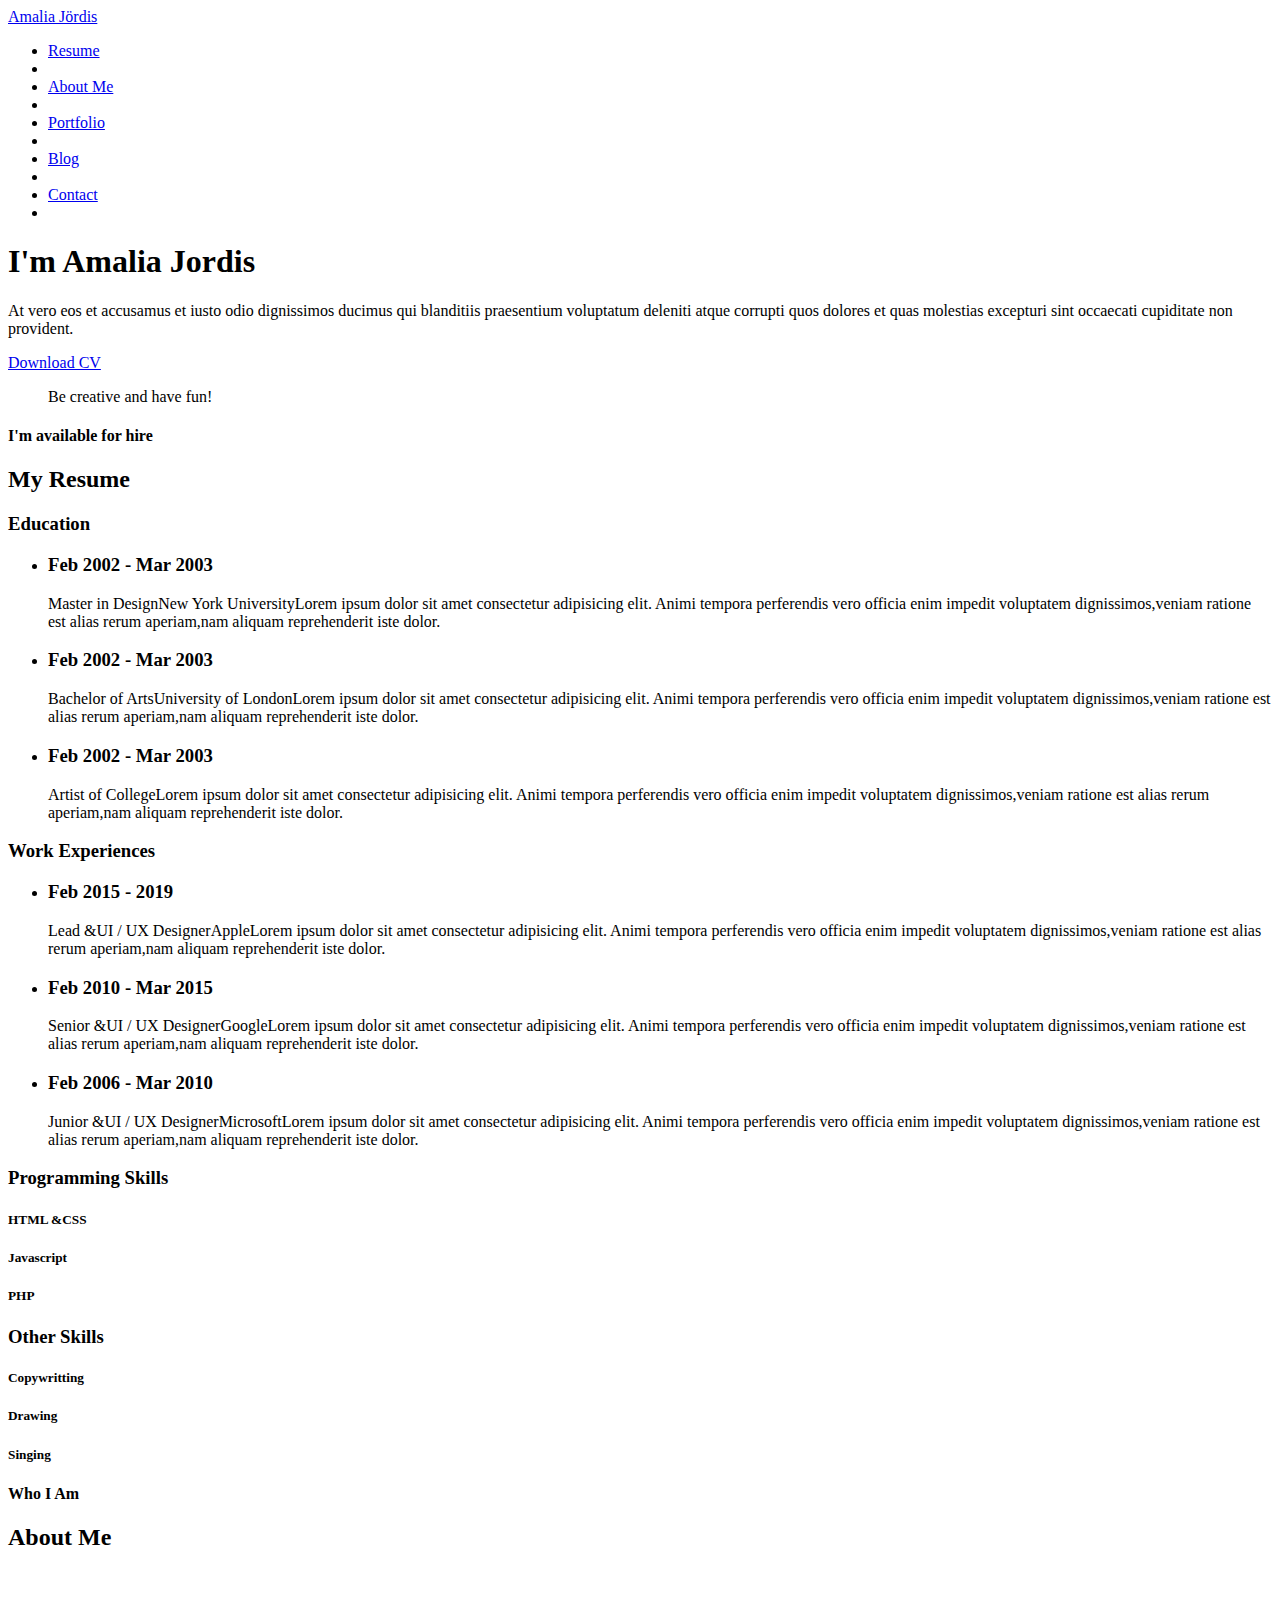
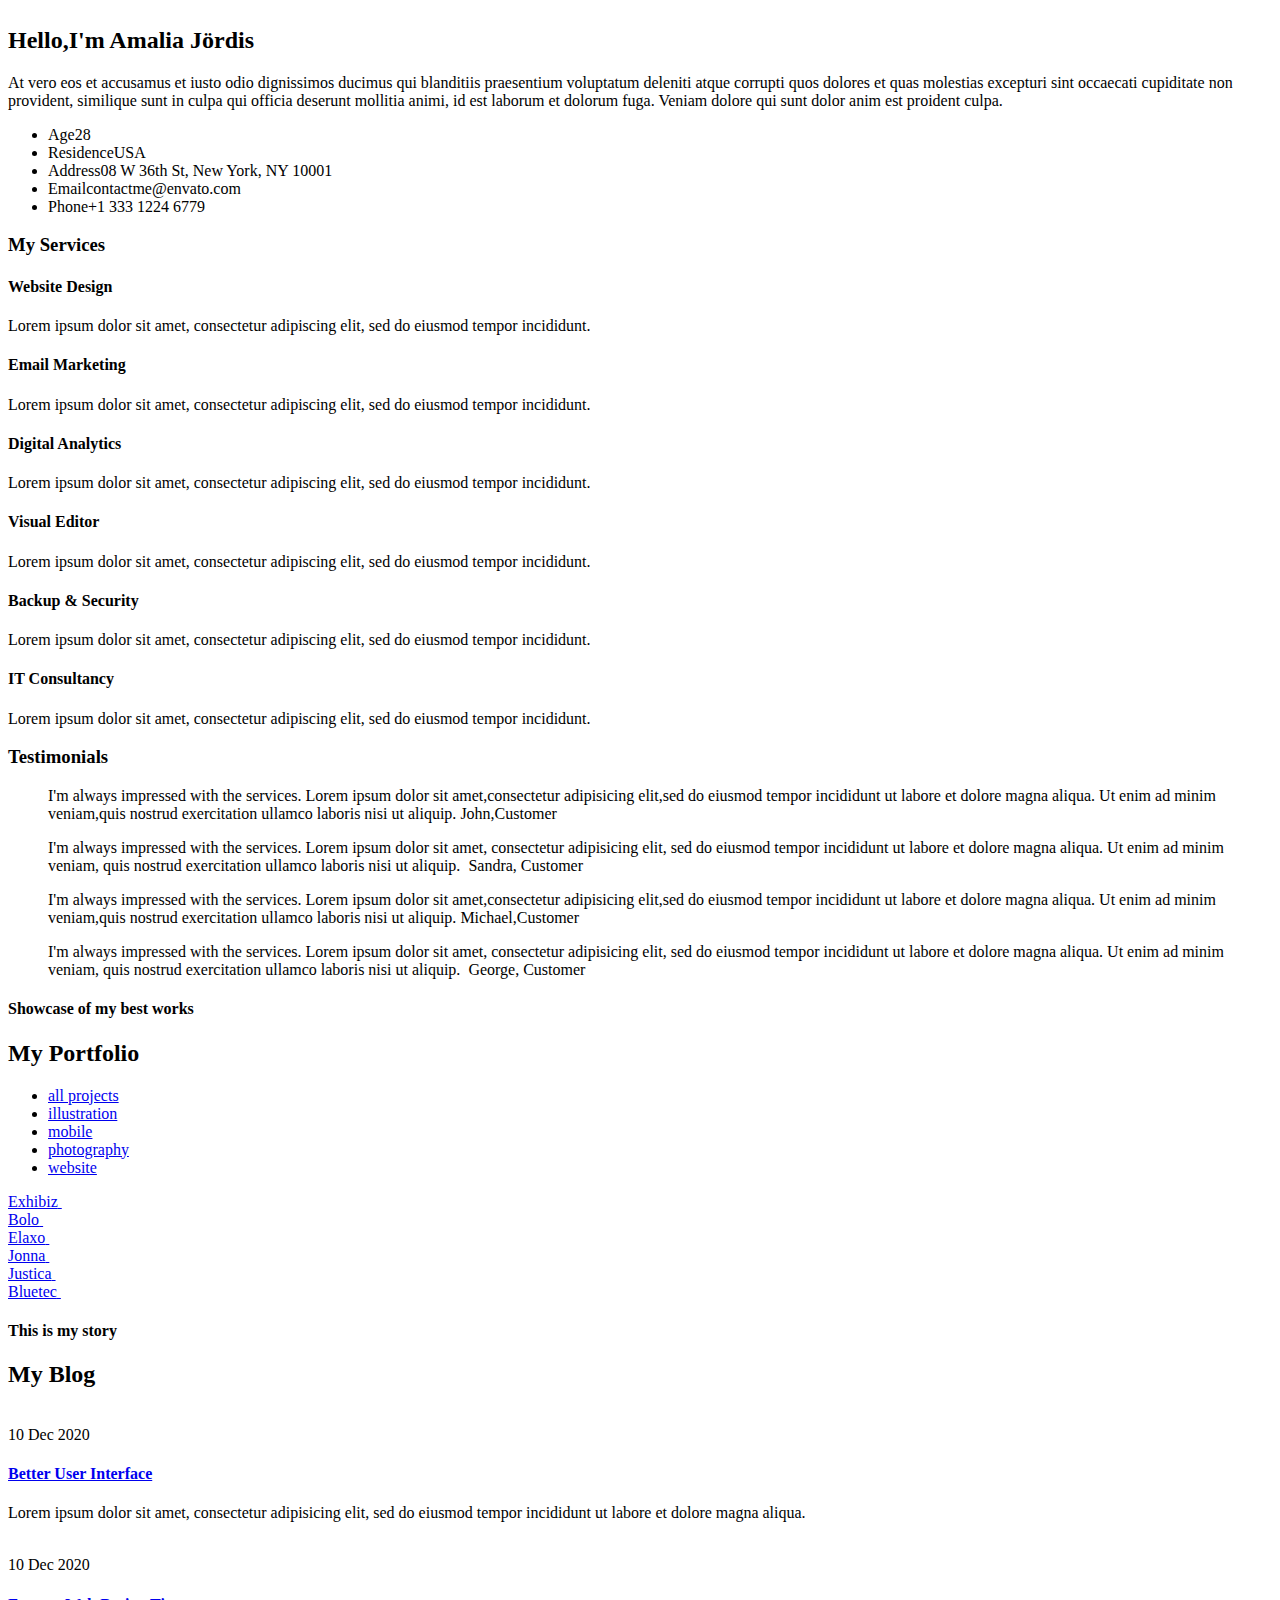
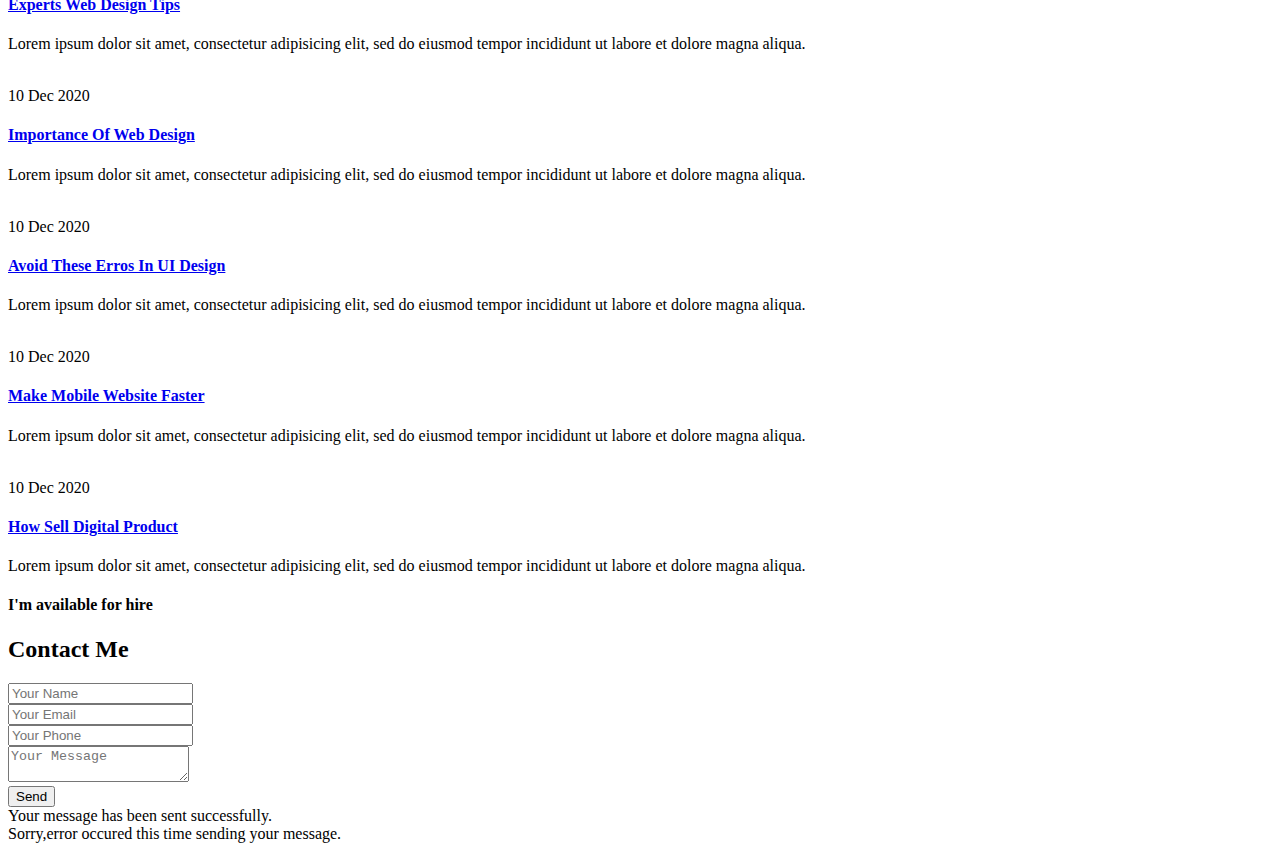
==== index.html @ 9785bf96 "1" ====
<!DOCTYPE html>
<html lang="zxx">
    <head>
        <meta charset="utf-8">
        <title>
            Jordis - Responsive Bootstrap 4 Personal Website Template
        </title>
        <meta content="width=device-width, initial-scale=1.0" name="viewport">
        <meta content="" name="description">
        <meta content="" name="keywords">
        <meta content="" name="author"><!--[if lt IE 9]><script src="js/html5shiv.js"></script><![endif]--><!-- CSS Files ================================================== -->
        <link href="css/bootstrap.min.css" rel="stylesheet" type="text/css">
        <link href="css/jpreloader.css" rel="stylesheet" type="text/css">
        <link href="css/animate.css" rel="stylesheet" type="text/css">
        <link href="css/owl.carousel.css" rel="stylesheet" type="text/css">
        <link href="css/owl.theme.css" rel="stylesheet" type="text/css">
        <link href="css/owl.transitions.css" rel="stylesheet" type="text/css">
        <link href="css/magnific-popup.css" rel="stylesheet" type="text/css">
        <link href="css/jquery.countdown.css" rel="stylesheet" type="text/css">
        <link href="css/style.css" rel="stylesheet" type="text/css"><!-- color scheme -->
        <link id="colors" href="css/colors/scheme-01.css" rel="stylesheet" type="text/css">
        <link href="css/coloring.css" rel="stylesheet" type="text/css">
    </head>
    <body>
        <div id="wrapper">
            <div id="btn-exit">
                <div class="line-1"></div>
                <div class="line-2"></div>
            </div>
            <div class="transition"></div><!-- header begin -->
            <header class="transparent">
                <div class="container">
                    <div class="row">
                        <div class="col-md-12">
                            <div class="d-flex justify-content-between">
                                <div class="align-self-center header-col-left">
                                    <!-- logo begin -->
                                    <div id="logo">
                                        <a href="index.html">Amalia Jördis</a>
                                    </div><!-- logo close -->
                                </div>
                                <div class="align-self-center ml-auto header-col-mid">
                                    <!-- mainmenu begin -->
                                    <ul id="mainmenu" class="scrollnav">
                                        <li>
                                            <a href="#section-resume">Resume</a>
                                        </li>
                                        <li></li>
                                        <li>
                                            <a href="#section-about">About Me</a>
                                        </li>
                                        <li></li>
                                        <li>
                                            <a href="#section-portfolio">Portfolio</a>
                                        </li>
                                        <li></li>
                                        <li>
                                            <a href="#section-blog">Blog</a>
                                        </li>
                                        <li></li>
                                        <li>
                                            <a href="#section-contact">Contact</a>
                                        </li>
                                        <li></li>
                                    </ul><!-- mainmenu close -->
                                </div>
                                <div class="align-self-center ml-auto header-col-right">
                                    <div class="social-icons s-border sm-hide">
                                        <a href="#"><i class="fa fa-facebook fa-lg"></i></a><a href="#"><i class="fa fa-twitter fa-lg"></i></a><a href="#"><i class="fa fa-linkedin fa-lg"></i></a><a href="#"><i class="fa fa-instagram fa-lg"></i></a>
                                    </div><span id="menu-btn"></span>
                                </div>
                                <div class="clearfix"></div>
                            </div>
                        </div>
                    </div>
                </div>
            </header><!-- header close --><!-- content begin -->
            <div class="no-bottom no-top dark">
                <div id="top"></div><!-- section begin -->
                <section id="section-main" class="vertical-center text-light" data-bgimage="url(images/background/2.jpg) top">
                    <div class="container">
                        <div class="row align-items-center">
                            <div class="col-md-6">
                                <h1 class="wow fadeInRight" data-wow-delay=".4s">
                                    I'm <span class="id-color">Amalia</span> Jordis
                                </h1>
                                <p class="lead wow fadeInRight" data-wow-delay=".5s">
                                    At vero eos et accusamus et iusto odio dignissimos ducimus qui blanditiis praesentium voluptatum deleniti atque corrupti quos dolores et quas molestias excepturi sint occaecati cupiditate non provident.
                                </p>
                                <div class="spacer-single"></div><a href="#section-about" class="btn-custom light wow fadeInRight scoll-to" data-wow-delay=".6s">Download CV</a>
                            </div>
                            <div class="col-md-6 sm-hide">
                                <blockquote class="text-light pull-right wow fadeInRight" data-wow-delay=".6s">
                                    Be creative and have fun!
                                </blockquote>
                            </div>
                        </div>
                    </div>
                </section><!-- section close -->
                <!-- section begin -->
                <section id="section-resume" class="dark">
                    <div class="container">
                        <div class="row align-items-center">
                            <div class="col-lg-12 wow fadeInRight">
                                <h4 class="title">
                                    I'm available for hire
                                </h4>
                                <h2 class="title">
                                    My Resume
                                </h2>
                                <div class="title-underline"></div>
                            </div>
                        </div>
                        <div class="row">
                            <div class="col-md-6 wow fadeInRight" data-wow-delay=".25s">
                                <h3 class="s_border">
                                    Education
                                </h3>
                                <ul class="d_timeline">
                                    <li class="d_timeline-item">
                                        <h3 class="d_timeline-title">
                                            Feb 2002 - Mar 2003
                                        </h3>
                                        <p class="d_timeline-text">
                                            <span class="d_title">Master in Design<span>New York University</span></span>Lorem ipsum dolor sit amet consectetur adipisicing elit. Animi tempora perferendis vero officia enim impedit voluptatem dignissimos,veniam ratione est alias rerum aperiam,nam aliquam reprehenderit iste dolor.
                                        </p>
                                    </li>
                                    <li class="d_timeline-item">
                                        <h3 class="d_timeline-title">
                                            Feb 2002 - Mar 2003
                                        </h3>
                                        <p class="d_timeline-text">
                                            <span class="d_title">Bachelor of Arts<span>University of London</span></span>Lorem ipsum dolor sit amet consectetur adipisicing elit. Animi tempora perferendis vero officia enim impedit voluptatem dignissimos,veniam ratione est alias rerum aperiam,nam aliquam reprehenderit iste dolor.
                                        </p>
                                    </li>
                                    <li class="d_timeline-item">
                                        <h3 class="d_timeline-title">
                                            Feb 2002 - Mar 2003
                                        </h3>
                                        <p class="d_timeline-text">
                                            <span class="d_title">Artist of College</span>Lorem ipsum dolor sit amet consectetur adipisicing elit. Animi tempora perferendis vero officia enim impedit voluptatem dignissimos,veniam ratione est alias rerum aperiam,nam aliquam reprehenderit iste dolor.
                                        </p>
                                    </li>
                                </ul>
                            </div>
                            <div class="col-md-6 wow fadeInRight" data-wow-delay=".5s">
                                <h3 class="s_border">
                                    Work Experiences
                                </h3>
                                <ul class="d_timeline">
                                    <li class="d_timeline-item">
                                        <h3 class="d_timeline-title">
                                            Feb 2015 - 2019
                                        </h3>
                                        <p class="d_timeline-text">
                                            <span class="d_title">Lead &amp;UI / UX Designer<span>Apple</span></span>Lorem ipsum dolor sit amet consectetur adipisicing elit. Animi tempora perferendis vero officia enim impedit voluptatem dignissimos,veniam ratione est alias rerum aperiam,nam aliquam reprehenderit iste dolor.
                                        </p>
                                    </li>
                                    <li class="d_timeline-item">
                                        <h3 class="d_timeline-title">
                                            Feb 2010 - Mar 2015
                                        </h3>
                                        <p class="d_timeline-text">
                                            <span class="d_title">Senior &amp;UI / UX Designer<span>Google</span></span>Lorem ipsum dolor sit amet consectetur adipisicing elit. Animi tempora perferendis vero officia enim impedit voluptatem dignissimos,veniam ratione est alias rerum aperiam,nam aliquam reprehenderit iste dolor.
                                        </p>
                                    </li>
                                    <li class="d_timeline-item">
                                        <h3 class="d_timeline-title">
                                            Feb 2006 - Mar 2010
                                        </h3>
                                        <p class="d_timeline-text">
                                            <span class="d_title">Junior &amp;UI / UX Designer<span>Microsoft</span></span>Lorem ipsum dolor sit amet consectetur adipisicing elit. Animi tempora perferendis vero officia enim impedit voluptatem dignissimos,veniam ratione est alias rerum aperiam,nam aliquam reprehenderit iste dolor.
                                        </p>
                                    </li>
                                </ul>
                            </div>
                        </div>
                        <div class="spacer-50"></div>
                        <div class="row">
                            <div class="col-md-6">
                                <h3 class="s_border">
                                    Programming Skills
                                </h3>
                                <div class="skill-bar">
                                    <h5>
                                        HTML &amp;CSS
                                    </h5>
                                    <div class="de-progress">
                                        <div class="value"></div>
                                        <div class="progress-bar" data-value="95%"></div>
                                    </div>
                                </div>
                                <div class="skill-bar">
                                    <h5>
                                        Javascript
                                    </h5>
                                    <div class="de-progress">
                                        <div class="value"></div>
                                        <div class="progress-bar" data-value="75%"></div>
                                    </div>
                                </div>
                                <div class="skill-bar">
                                    <h5>
                                        PHP
                                    </h5>
                                    <div class="de-progress">
                                        <div class="value"></div>
                                        <div class="progress-bar" data-value="85%"></div>
                                    </div>
                                </div>
                            </div>
                            <div class="col-md-6">
                                <h3 class="s_border">
                                    Other Skills
                                </h3>
                                <div class="skill-bar">
                                    <h5>
                                        Copywritting
                                    </h5>
                                    <div class="de-progress">
                                        <div class="value"></div>
                                        <div class="progress-bar" data-value="75%"></div>
                                    </div>
                                </div>
                                <div class="skill-bar">
                                    <h5>
                                        Drawing
                                    </h5>
                                    <div class="de-progress">
                                        <div class="value"></div>
                                        <div class="progress-bar" data-value="90%"></div>
                                    </div>
                                </div>
                                <div class="skill-bar">
                                    <h5>
                                        Singing
                                    </h5>
                                    <div class="de-progress">
                                        <div class="value"></div>
                                        <div class="progress-bar" data-value="80%"></div>
                                    </div>
                                </div>
                            </div>
                        </div>
                    </div>
                </section><!-- section close --><!-- section begin -->
                <section id="section-about" class="dark">
                    <div class="container">
                        <div class="row">
                            <div class="col-lg-12 wow fadeInRight">
                                <h4 class="title">
                                    Who I Am
                                </h4>
                                <h2 class="title">
                                    About Me
                                </h2>
                                <div class="title-underline"></div>
                            </div>
                        </div>
                        <div class="row">
                            <div class="col-lg-6 mb-sm-30 text-center">
                                <div class="de-images">
                                    <div class="d-hover-zoom wow fadeInRight">
                                        <a class="image-popup" href="images/misc/1.jpg"><img class="img-fluid" src="images/misc/1.jpg" alt=""></a>
                                    </div>
                                    <div class="d-hover-zoom di-small-2 wow fadeInLeft">
                                        <a class="image-popup" href="images/misc/2.jpg"><img src="images/misc/2.jpg" alt=""></a>
                                    </div>
                                </div>
                            </div>
                            <div class="col-lg-5 offset-md-1 wow fadeInRight" data-wow-delay=".5s">
                                <h2>
                                    Hello,I'm <span class="id-color">Amalia Jördis</span>
                                </h2>
                                <p>
                                    At vero eos et accusamus et iusto odio dignissimos ducimus qui blanditiis praesentium voluptatum deleniti atque corrupti quos dolores et quas molestias excepturi sint occaecati cupiditate non provident, similique sunt in culpa qui officia deserunt mollitia animi, id est laborum et dolorum fuga. Veniam dolore qui sunt dolor anim est proident culpa.
                                </p>
                                <ul class="info-list text-white">
                                    <li>
                                        <span class="d_title">Age</span><span class="d_value">28</span>
                                    </li>
                                    <li>
                                        <span class="d_title">Residence</span><span class="d_value">USA</span>
                                    </li>
                                    <li>
                                        <span class="d_title">Address</span><span class="d_value">08 W 36th St, New York, NY 10001</span>
                                    </li>
                                    <li>
                                        <span class="d_title">Email</span><span class="d_value">contactme@envato.com</span>
                                    </li>
                                    <li>
                                        <span class="d_title">Phone</span><span class="d_value">+1 333 1224 6779</span>
                                    </li>
                                </ul>
                            </div>
                        </div>
                        <div class="spacer-80"></div>
                        <div class="row">
                            <div class="col-md-12">
                                <h3 class="s_border">
                                    My Services
                                </h3>
                            </div>
                            <div class="col-lg-4 col-md-6 mb30">
                                <div class="f-box f-icon-left f-icon-box">
                                    <i class="fa fa-laptop id-color"></i>
                                    <div class="fb-text">
                                        <h4>
                                            Website Design
                                        </h4>
                                        <p>
                                            Lorem ipsum dolor sit amet, consectetur adipiscing elit, sed do eiusmod tempor incididunt.
                                        </p>
                                    </div>
                                </div>
                            </div>
                            <div class="col-lg-4 col-md-6 mb30 wow fadeInRight" data-wow-delay=".25s">
                                <div class="f-box f-icon-left f-icon-box">
                                    <i class="fa fa-paper-plane-o id-color"></i>
                                    <div class="fb-text">
                                        <h4>
                                            Email Marketing
                                        </h4>
                                        <p>
                                            Lorem ipsum dolor sit amet, consectetur adipiscing elit, sed do eiusmod tempor incididunt.
                                        </p>
                                    </div>
                                </div>
                            </div>
                            <div class="col-lg-4 col-md-6 mb-30 wow fadeInRight" data-wow-delay=".5s">
                                <div class="f-box f-icon-left f-icon-box">
                                    <i class="fa fa-line-chart id-color"></i>
                                    <div class="fb-text">
                                        <h4>
                                            Digital Analytics
                                        </h4>
                                        <p>
                                            Lorem ipsum dolor sit amet, consectetur adipiscing elit, sed do eiusmod tempor incididunt.
                                        </p>
                                    </div>
                                </div>
                            </div>
                            <div class="col-lg-4 col-md-6 mb-sm-30 wow fadeInRight" data-wow-delay="0s">
                                <div class="f-box f-icon-left f-icon-box">
                                    <i class="fa fa-object-group id-color"></i>
                                    <div class="fb-text">
                                        <h4>
                                            Visual Editor
                                        </h4>
                                        <p>
                                            Lorem ipsum dolor sit amet, consectetur adipiscing elit, sed do eiusmod tempor incididunt.
                                        </p>
                                    </div>
                                </div>
                            </div>
                            <div class="col-lg-4 col-md-6 mb-sm-30 wow fadeInRight" data-wow-delay=".25s">
                                <div class="f-box f-icon-left f-icon-box">
                                    <i class="fa fa-hdd-o id-color"></i>
                                    <div class="fb-text">
                                        <h4>
                                            Backup & Security
                                        </h4>
                                        <p>
                                            Lorem ipsum dolor sit amet, consectetur adipiscing elit, sed do eiusmod tempor incididunt.
                                        </p>
                                    </div>
                                </div>
                            </div>
                            <div class="col-lg-4 col-md-6 mb-sm-30 wow fadeInRight" data-wow-delay=".5s">
                                <div class="f-box f-icon-left f-icon-box">
                                    <i class="fa fa-comments-o id-color"></i>
                                    <div class="fb-text">
                                        <h4>
                                            IT Consultancy
                                        </h4>
                                        <p>
                                            Lorem ipsum dolor sit amet, consectetur adipiscing elit, sed do eiusmod tempor incididunt.
                                        </p>
                                    </div>
                                </div>
                            </div>
                        </div>
                        <div class="spacer-80"></div>
                        <div class="row">
                            <div class="col-md-12">
                                <h3 class="s_border">
                                    Testimonials
                                </h3>
                            </div>
                            <div class="col-md-12">
                                <div id="testimonial-carousel" class="owl-carousel owl-theme wow fadeInUp">
                                    <blockquote class="testimonial-big text-light">
                                        I'm always impressed with the services. Lorem ipsum dolor sit amet,consectetur adipisicing elit,sed do eiusmod tempor incididunt ut labore et dolore magna aliqua. Ut enim ad minim veniam,quis nostrud exercitation ullamco laboris nisi ut aliquip. <img src="images/people/1.jpg" alt=""><span class="name">John,Customer</span>
                                    </blockquote>
                                    <blockquote class="testimonial-big text-light">
                                        I'm always impressed with the services. Lorem ipsum dolor sit amet, consectetur adipisicing elit, sed do eiusmod tempor incididunt ut labore et dolore magna aliqua. Ut enim ad minim veniam, quis nostrud exercitation ullamco laboris nisi ut aliquip. <img src="images/people/2.jpg" alt=""> <span class="name">Sandra, Customer</span>
                                    </blockquote>
                                    <blockquote class="testimonial-big text-light">
                                        I'm always impressed with the services. Lorem ipsum dolor sit amet,consectetur adipisicing elit,sed do eiusmod tempor incididunt ut labore et dolore magna aliqua. Ut enim ad minim veniam,quis nostrud exercitation ullamco laboris nisi ut aliquip. <img src="images/people/3.jpg" alt=""><span class="name">Michael,Customer</span>
                                    </blockquote>
                                    <blockquote class="testimonial-big text-light">
                                        I'm always impressed with the services. Lorem ipsum dolor sit amet, consectetur adipisicing elit, sed do eiusmod tempor incididunt ut labore et dolore magna aliqua. Ut enim ad minim veniam, quis nostrud exercitation ullamco laboris nisi ut aliquip. <img src="images/people/4.jpg" alt=""> <span class="name">George, Customer</span>
                                    </blockquote>
                                </div>
                            </div>
                        </div>
                    </div>
                </section><!-- section close -->
                <!-- section begin -->
                <section id="section-portfolio" class="dark">
                    <div class="container">
                        <!-- portfolio filter begin -->
                        <div class="row">
                            <div class="col-lg-12 wow fadeInRight">
                                <h4 class="title">
                                    Showcase of my best works
                                </h4>
                                <h2 class="title">
                                    My Portfolio
                                </h2>
                                <div class="title-underline"></div>
                            </div>
                            <div class="col-md-12 text-center wow fadeInRight" data-wow-delay=".25s">
                                <ul id="filters">
                                    <li>
                                        <a href="#" data-filter="*" id="btn_all" class="selected">all projects</a>
                                    </li>
                                    <li>
                                        <a href="#" data-filter=".illustration">illustration</a>
                                    </li>
                                    <li>
                                        <a href="#" data-filter=".mobile">mobile</a>
                                    </li>
                                    <li>
                                        <a href="#" data-filter=".photography">photography</a>
                                    </li>
                                    <li>
                                        <a href="#" data-filter=".website">website</a>
                                    </li>
                                </ul>
                                <div id="gallery" class="gallery full-gallery de-gallery zoom-gallery row sequence wow fadeInRight" data-wow-delay=".5s">
                                    <!-- gallery item -->
                                    <div class="item col-md-4 mb30 gallery-item illustration website" data-value="project-details-image.html">
                                        <a class="picframe" href="images/portfolio/1.jpg" title="Exhibiz" data-source="https://themeforest.net/item/exhibiz-event-conference-and-meetup/28663470"><span class="overlay"><span class="d-title">Exhibiz</span></span> <img src="images/portfolio/1.jpg" alt=""></a>
                                    </div><!-- close gallery item -->
                                    <!-- gallery item -->
                                    <div class="item col-md-4 mb30 gallery-item photography">
                                        <a class="picframe" href="images/portfolio/2.jpg" title="Bolo" data-source="https://themeforest.net/item/bolo-onepage-creative-website-template/25030305"><span class="overlay"><span class="d-title">Bolo</span></span> <img src="images/portfolio/2.jpg" alt=""></a>
                                    </div><!-- close gallery item -->
                                    <!-- gallery item -->
                                    <div class="item col-md-4 mb30 gallery-item illustration">
                                        <a class="picframe" href="images/portfolio/3.jpg" title="Elaxo" data-source="https://themeforest.net/item/elaxo-app-and-software-website-template/29226060"><span class="overlay"><span class="d-title">Elaxo</span></span> <img src="images/portfolio/3.jpg" alt=""></a>
                                    </div><!-- close gallery item -->
                                    <!-- gallery item -->
                                    <div class="item col-md-4 mb30 gallery-item photography illustration mobile">
                                        <a class="picframe" href="images/portfolio/4.jpg" title="Jonna" data-source="https://themeforest.net/item/jonna-personal-portfolio-website-template/26361888"><span class="overlay"><span class="d-title">Jonna</span></span> <img src="images/portfolio/4.jpg" alt=""></a>
                                    </div><!-- close gallery item -->
                                    <!-- gallery item -->
                                    <div class="item col-md-4 mb30 gallery-item photography mobile website">
                                        <a class="picframe" href="images/portfolio/5.jpg" title="Justica" data-source="https://themeforest.net/item/justica-lawyer-and-attorney-website-template/29485331"><span class="overlay"><span class="d-title">Justica</span></span> <img src="images/portfolio/5.jpg" alt=""></a>
                                    </div><!-- close gallery item -->
                                    <!-- gallery item -->
                                    <div class="item col-md-4 mb30 gallery-item mobile website">
                                        <a class="picframe" href="images/portfolio/6.jpg" title="Bluetec" data-source="https://themeforest.net/item/bluetec-saas-it-software-startup-landing-page-template/27106031"><span class="overlay"><span class="d-title">Bluetec</span></span> <img src="images/portfolio/6.jpg" alt=""></a>
                                    </div><!-- close gallery item -->
                                </div>
                            </div><!-- portfolio filter close -->
                        </div>
                    </div>
                </section><!-- section close -->
                <!-- section begin -->
                <section id="section-blog" class="dark">
                    <div class="container">
                        <div class="row">
                            <div class="col-lg-12 wow fadeInRight">
                                <h4 class="title">
                                    This is my story
                                </h4>
                                <h2 class="title">
                                    My Blog
                                </h2>
                                <div class="title-underline"></div>
                            </div>
                        </div>
                        <div class="row wow fadeInRight" data-wow-delay=".25s">
                            <div class="col-lg-4 col-md-6 mb30">
                                <div class="bloglist item">
                                    <div class="post-content">
                                        <div class="post-image d-hover-zoom">
                                            <a class="image-popup" href="images/news/1.jpg"><img alt="" src="images/news/1.jpg"></a>
                                            <div class="post-info">
                                                <div class="inner">
                                                    <span class="post-date">10 Dec 2020</span>
                                                </div>
                                            </div>
                                        </div>
                                        <div class="post-text">
                                            <h4>
                                                <a href="blog-single.html">Better User Interface</a>
                                            </h4>
                                            <p>
                                                Lorem ipsum dolor sit amet, consectetur adipisicing elit, sed do eiusmod tempor incididunt ut labore et dolore magna aliqua.
                                            </p>
                                        </div>
                                    </div>
                                </div>
                            </div>
                            <div class="col-lg-4 col-md-6 mb30">
                                <div class="bloglist item">
                                    <div class="post-content">
                                        <div class="post-image d-hover-zoom">
                                            <a class="image-popup" href="images/news/2.jpg"><img alt="" src="images/news/2.jpg"></a>
                                            <div class="post-info">
                                                <div class="inner">
                                                    <span class="post-date">10 Dec 2020</span>
                                                </div>
                                            </div>
                                        </div>
                                        <div class="post-text">
                                            <h4>
                                                <a href="blog-single.html">Experts Web Design Tips</a>
                                            </h4>
                                            <p>
                                                Lorem ipsum dolor sit amet, consectetur adipisicing elit, sed do eiusmod tempor incididunt ut labore et dolore magna aliqua.
                                            </p>
                                        </div>
                                    </div>
                                </div>
                            </div>
                            <div class="col-lg-4 col-md-6 mb30">
                                <div class="bloglist item">
                                    <div class="post-content">
                                        <div class="post-image d-hover-zoom">
                                            <a class="image-popup" href="images/news/3.jpg"><img alt="" src="images/news/3.jpg"></a>
                                            <div class="post-info">
                                                <div class="inner">
                                                    <span class="post-date">10 Dec 2020</span>
                                                </div>
                                            </div>
                                        </div>
                                        <div class="post-text">
                                            <h4>
                                                <a href="blog-single.html">Importance Of Web Design</a>
                                            </h4>
                                            <p>
                                                Lorem ipsum dolor sit amet, consectetur adipisicing elit, sed do eiusmod tempor incididunt ut labore et dolore magna aliqua.
                                            </p>
                                        </div>
                                    </div>
                                </div>
                            </div>
                            <div class="col-lg-4 col-md-6 mb30">
                                <div class="bloglist item">
                                    <div class="post-content">
                                        <div class="post-image d-hover-zoom">
                                            <a class="image-popup" href="images/news/4.jpg"><img alt="" src="images/news/4.jpg"></a>
                                            <div class="post-info">
                                                <div class="inner">
                                                    <span class="post-date">10 Dec 2020</span>
                                                </div>
                                            </div>
                                        </div>
                                        <div class="post-text">
                                            <h4>
                                                <a href="blog-single.html">Avoid These Erros In UI Design</a>
                                            </h4>
                                            <p>
                                                Lorem ipsum dolor sit amet, consectetur adipisicing elit, sed do eiusmod tempor incididunt ut labore et dolore magna aliqua.
                                            </p>
                                        </div>
                                    </div>
                                </div>
                            </div>
                            <div class="col-lg-4 col-md-6 mb30">
                                <div class="bloglist item">
                                    <div class="post-content">
                                        <div class="post-image d-hover-zoom">
                                            <a class="image-popup" href="images/news/5.jpg"><img alt="" src="images/news/5.jpg"></a>
                                            <div class="post-info">
                                                <div class="inner">
                                                    <span class="post-date">10 Dec 2020</span>
                                                </div>
                                            </div>
                                        </div>
                                        <div class="post-text">
                                            <h4>
                                                <a href="blog-single.html">Make Mobile Website Faster</a>
                                            </h4>
                                            <p>
                                                Lorem ipsum dolor sit amet, consectetur adipisicing elit, sed do eiusmod tempor incididunt ut labore et dolore magna aliqua.
                                            </p>
                                        </div>
                                    </div>
                                </div>
                            </div>
                            <div class="col-lg-4 col-md-6 mb30">
                                <div class="bloglist item">
                                    <div class="post-content">
                                        <div class="post-image d-hover-zoom">
                                            <a class="image-popup" href="images/news/6.jpg"><img alt="" src="images/news/6.jpg"></a>
                                            <div class="post-info">
                                                <div class="inner">
                                                    <span class="post-date">10 Dec 2020</span>
                                                </div>
                                            </div>
                                        </div>
                                        <div class="post-text">
                                            <h4>
                                                <a href="blog-single.html">How Sell Digital Product</a>
                                            </h4>
                                            <p>
                                                Lorem ipsum dolor sit amet, consectetur adipisicing elit, sed do eiusmod tempor incididunt ut labore et dolore magna aliqua.
                                            </p>
                                        </div>
                                    </div>
                                </div>
                            </div>
                        </div>
                    </div>
                </section><!-- section close -->
                <!-- section begin -->
                <section id="section-contact" class="dark">
                    <div class="container">
                        <div class="row">
                            <div class="col-lg-12 wow fadeInRight">
                                <h4 class="title">
                                    I'm available for hire
                                </h4>
                                <h2 class="title">
                                    Contact Me
                                </h2>
                                <div class="title-underline"></div>
                            </div>
                        </div>
                        <form name="contactForm" id="contact_form" class="row form-default wow fadeInRight" data-wow-delay=".25s" method="post" action="email.php">
                            <div class="col-md-6">
                                <div class="field-set">
                                    <input type="text" name="name" id="name" class="form-control" placeholder="Your Name">
                                    <div class="line-fx"></div>
                                </div>
                                <div class="field-set">
                                    <input type="text" name="email" id="email" class="form-control" placeholder="Your Email">
                                    <div class="line-fx"></div>
                                </div>
                                <div class="field-set">
                                    <input type="text" name="phone" id="phone" class="form-control" placeholder="Your Phone">
                                    <div class="line-fx"></div>
                                </div>
                            </div>
                            <div class="col-md-6">
                                <div class="field-set">
                                    <textarea name="message" id="message" class="form-control" placeholder="Your Message"></textarea>
                                    <div class="line-fx"></div>
                                </div>
                            </div>
                            <div class="spacer-single"></div>
                            <div class="col-md-12 text-center">
                                <div id="submit">
                                    <input type="submit" id="send_message" value="Send" class="btn btn-custom color-2">
                                </div>
                                <div id="mail_success" class="success">
                                    Your message has been sent successfully.
                                </div>
                                <div id="mail_fail" class="error">
                                    Sorry,error occured this time sending your message.
                                </div>
                            </div>
                        </form>
                    </div>
                </section>
            </div><!-- content close -->
        </div><!-- Javascript Files ================================================== -->
        <script src="js/jquery.min.js"></script>
        <script src="js/jpreLoader.min.js"></script>
        <script src="js/bootstrap.min.js"></script>
        <script src="js/wow.min.js"></script>
        <script src="js/jquery.isotope.min.js"></script>
        <script src="js/easing.js"></script>
        <script src="js/owl.carousel.js"></script>
        <script src="js/validation.js"></script>
        <script src="js/jquery.magnific-popup.min.js"></script>
        <script src="js/enquire.min.js"></script>
        <script src="js/jquery.stellar.min.js"></script>
        <script src="js/jquery.plugin.js"></script>
        <script src="js/typed.js"></script>
        <script src="js/typed-custom.js"></script>
        <script src="js/designesia.js"></script>
    </body>
</html>
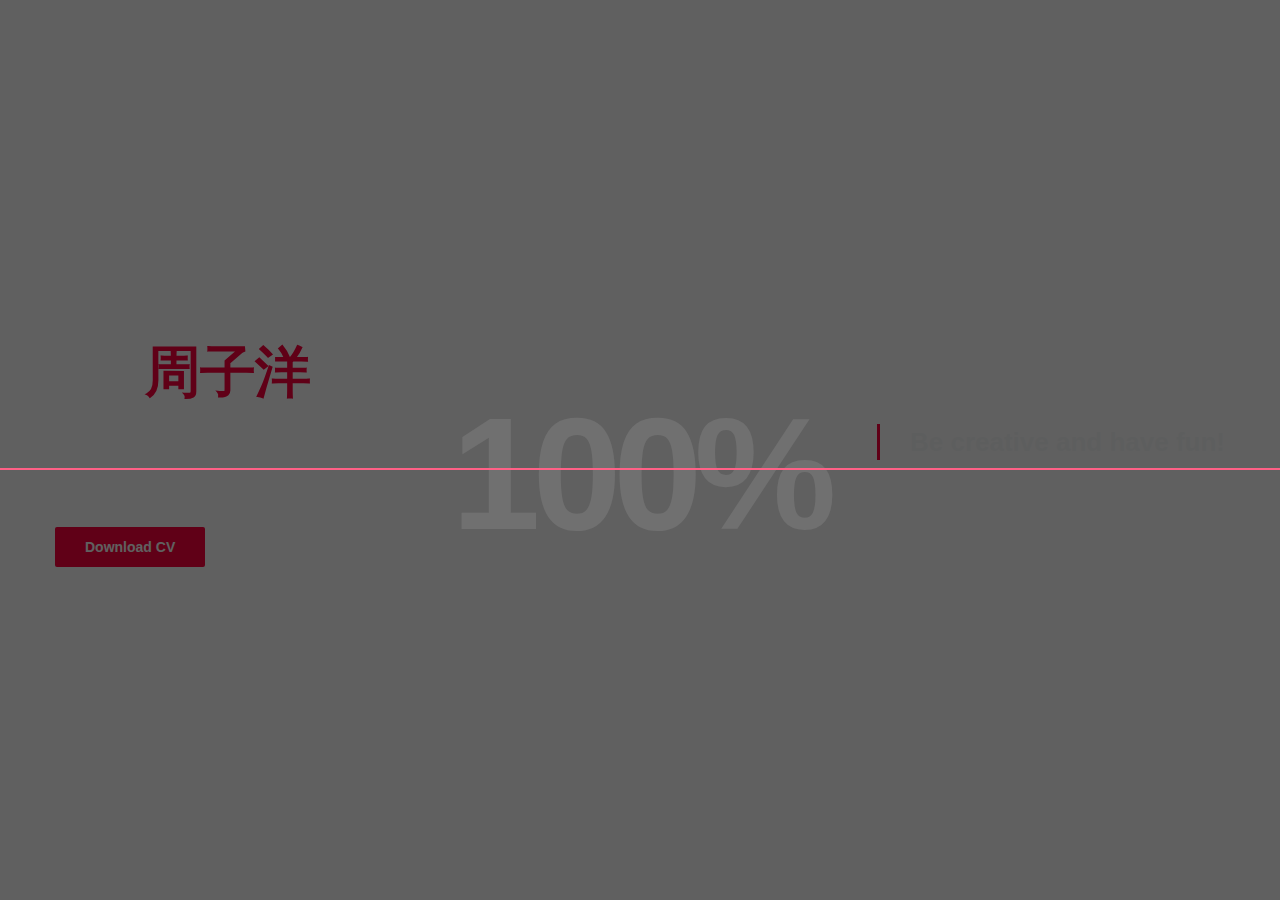
==== commit 95ea7a3a: "11" ====
--- a/index.html
+++ b/index.html
@@ -3,7 +3,7 @@
     <head>
         <meta charset="utf-8">
         <title>
-            Jordis - Responsive Bootstrap 4 Personal Website Template
+            周子洋的个人网站
         </title>
         <meta content="width=device-width, initial-scale=1.0" name="viewport">
         <meta content="" name="description">
@@ -36,7 +36,7 @@
                                 <div class="align-self-center header-col-left">
                                     <!-- logo begin -->
                                     <div id="logo">
-                                        <a href="index.html">Amalia Jördis</a>
+                                        <a href="index.html">周子洋</a>
                                     </div><!-- logo close -->
                                 </div>
                                 <div class="align-self-center ml-auto header-col-mid">
@@ -82,10 +82,10 @@
                         <div class="row align-items-center">
                             <div class="col-md-6">
                                 <h1 class="wow fadeInRight" data-wow-delay=".4s">
-                                    I'm <span class="id-color">Amalia</span> Jordis
+                                    I'm <span class="id-color">周子洋</span> 
                                 </h1>
                                 <p class="lead wow fadeInRight" data-wow-delay=".5s">
-                                    At vero eos et accusamus et iusto odio dignissimos ducimus qui blanditiis praesentium voluptatum deleniti atque corrupti quos dolores et quas molestias excepturi sint occaecati cupiditate non provident.
+                                    一位思想放飞的00后设计师, 专注与UI/UX设计,曾领导工作室做出为客户赞赏的作品,把握艺术和商业的平衡,精英设计与大众审美的完美结合
                                 </p>
                                 <div class="spacer-single"></div><a href="#section-about" class="btn-custom light wow fadeInRight scoll-to" data-wow-delay=".6s">Download CV</a>
                             </div>
@@ -270,26 +270,26 @@
                             </div>
                             <div class="col-lg-5 offset-md-1 wow fadeInRight" data-wow-delay=".5s">
                                 <h2>
-                                    Hello,I'm <span class="id-color">Amalia Jördis</span>
+                                    Hello,I'm <span class="id-color">周子洋</span>
                                 </h2>
                                 <p>
-                                    At vero eos et accusamus et iusto odio dignissimos ducimus qui blanditiis praesentium voluptatum deleniti atque corrupti quos dolores et quas molestias excepturi sint occaecati cupiditate non provident, similique sunt in culpa qui officia deserunt mollitia animi, id est laborum et dolorum fuga. Veniam dolore qui sunt dolor anim est proident culpa.
+                                    一位思想放飞的00后设计师, 专注与UI/UX设计,曾领导工作室做出为客户赞赏的作品,把握艺术和商业的平衡,精英设计与大众审美的完美结合
                                 </p>
                                 <ul class="info-list text-white">
                                     <li>
-                                        <span class="d_title">Age</span><span class="d_value">28</span>
-                                    </li>
-                                    <li>
-                                        <span class="d_title">Residence</span><span class="d_value">USA</span>
-                                    </li>
-                                    <li>
-                                        <span class="d_title">Address</span><span class="d_value">08 W 36th St, New York, NY 10001</span>
-                                    </li>
-                                    <li>
-                                        <span class="d_title">Email</span><span class="d_value">contactme@envato.com</span>
-                                    </li>
-                                    <li>
-                                        <span class="d_title">Phone</span><span class="d_value">+1 333 1224 6779</span>
+                                        <span class="d_title">Age</span><span class="d_value">20</span>
+                                    </li>
+                                    <li>
+                                        <span class="d_title">Residence</span><span class="d_value">CHINA</span>
+                                    </li>
+                                    <li>
+                                        <span class="d_title">Address</span><span class="d_value">湖南省长沙市xx艺术学院</span>
+                                    </li>
+                                    <li>
+                                        <span class="d_title">Email</span><span class="d_value">zhouziyang@gmail.com</span>
+                                    </li>
+                                    <li>
+                                        <span class="d_title">Phone</span><span class="d_value">+86 132xxx xxxx</span>
                                     </li>
                                 </ul>
                             </div>
--- a/css/jpreloader.css
+++ b/css/jpreloader.css
@@ -0,0 +1 @@
+#jpreOverlay{background-color:#000;position:absolute;width:100%;height:100%}#jpreSlide{font-size:22px;color:#ccc;text-align:center;width:50%;height:30%}#jpreLoader{width:100%;height:2px;background:#111}#jpreBar{background:#222}#jprePercentage{z-index:-1;font-weight:bold;text-align:center;margin-top:10px;font-size:160px;margin-top:-10px;letter-spacing:-8px;color:rgba(255,255,255,.1)}#jSplash{line-height:200%}#jSplash section{padding:0;display:block;background:none!important}--- a/css/style.css
+++ b/css/style.css
@@ -0,0 +1 @@
+@charset "utf-8";@import url('https://use.typekit.net/oxd2nuf.css');@import url(../fonts/font-awesome/css/font-awesome.css);@import url(../fonts/elegant_font/HTML_CSS/style.css);@import url(../fonts/et-line-font/style.css);*{--font-general:"proxima-nova",Helvetica,Arial,sans-serif;--font-body:"proxima-nova",Helvetica,Arial,sans-serif}html{overflow-x:hidden;padding:0;margin:0;background:#111}body{font-family:var(--font-body);font-size:16px;font-weight:400;color:#777;line-height:1.7em;padding:0;display:none;background:#fff;height:100%}body.boxed{margin:30px;overflow:hidden;border:solid 1px rgba(255,255,255,.05)}body .owl-stage .owl-item{display:inline-block}#wrapper{overflow:hidden;position:relative}.de-navbar-left #wrapper{overflow:visible}a,a:hover{text-decoration:none}header{width:100%;position:absolute;left:0;z-index:1000;background:rgba(0,0,0,.2);margin:0;height:90px;padding:0 30px}header.smaller.has-topbar{height:105px}header.header-s1{top:0}header .info{display:none;color:#fff;padding:10px 0 10px 0;width:100%;z-index:100;background:#242424}header .info .col{display:inline-block;font-size:12px}header .info .col{padding-right:30px}header .info .col:last-child{padding-right:0}header .info i{font-size:14px;margin-right:15px}header .info .social.col{border:0}header .info .social i{color:#fff;font-size:14px;display:inline-block;float:none;padding:0 10px 0 10px;margin:0}header .info strong{font-size:12px}header.header-bg{background:rgba(0,0,0,.5)}header.transparent{background:0}body:not(.side-layout) header:not(.smaller):not(.header-mobile).header-light.transparent{background:rgba(255,255,255,0)}header.autoshow{top:-120px;height:70px!important}header.autoshow.scrollOff,header.autoshow.scrollOn{-o-transition:.5s;-ms-transition:.5s;-moz-transition:.5s;-webkit-transition:.5s;transition:.5s;outline:0}header.autoshow.scrollOn{top:0}header.autoshow.scrollOff{top:-120px}header div#logo{display:inline-block;height:100%;font-family:var(--font-general);font-weight:700;font-size:26px;color:#fff;line-height:86px;-webkit-transition:all .3s;-moz-transition:all .3s;-ms-transition:all .3s;-o-transition:all .3s;transition:all .3s}header div#logo a{color:#fff}header.header-mobile div#logo a{color:#fff}header .logo-2{display:none}header .logo-scroll{display:none}header .logo,header .logo-2{font-family:var(--font-general);color:#fff;font-size:40px;font-weight:300}header .logo-2{color:#333}header.header-full nav{float:left}header nav a{-webkit-transition:all .3s;-moz-transition:all .3s;-ms-transition:all .3s;-o-transition:all .3s;transition:all .3s}header nav a:hover{color:#555}header.smaller #mainmenu ul ul{top:0}header.smaller{position:fixed;top:0;padding:0;-webkit-box-shadow:0 4px 6px 0 rgba(10,10,10,.05);-moz-box-shadow:0 4px 6px 0 rgba(10,10,10,.05);box-shadow:0 4px 6px 0 rgba(10,10,10,.05);border:0}header.smaller .btn-rsvp{height:100px;padding-top:55px}.boxed header.smaller{margin-top:0}header.smaller.scroll-light{background:#fff}header:not(.header-light).smaller.scroll-light div#logo .logo{display:none}header.smaller.scroll-light div#logo .logo-2{display:inline-block}header.smaller.scroll-light div#logo .logo-scroll{display:inline-block}header.smaller.header-light div#logo .logo{display:none}header.smaller.scroll-light #mainmenu a{color:#000}header.smaller.scroll-light #mainmenu li li a:hover{color:#fff}.logo-smaller div#logo{width:150px;height:30px;line-height:65px;font-size:30px}.logo-smaller div#logo img{font-size:30px}.logo-smaller div#logo .logo-1{display:none}.logo-smaller div#logo .logo-2{display:inline-block}.logo-small{margin-bottom:20px}header.de_header_2{height:125px}header.de_header_2.smaller{height:70px}header.de_header_2.smaller .info{position:absolute;opacity:0;z-index:-1}header.header-full{padding-left:40px;padding-right:40px}header .header-row{text-align:center}header .header-col{position:relative;height:100%}header .header-col.left{float:left;padding:0 30px 0 0}header .header-col.mid{float:right}header .header-col.mid .social-icons{float:right;padding:0 30px 0 30px}header.header-bottom{bottom:0}.header-col-right{text-align:right}.de-navbar-left{background:#151618}.de-navbar-left #logo{padding:40px;text-align:center;width:100%}.de-navbar-left header{position:relative;display:block;width:100%;height:100%;left:0;background:0;padding:30px;padding-right:20px}.de-navbar-left header #mainmenu{float:none;margin:0;padding:0}.de-navbar-left header #mainmenu>li{display:block;margin:0;float:none;text-align:center;font-family:var(--font-general);letter-spacing:5px;font-size:14px;padding:0;padding-top:10px;padding-bottom:10px;border-bottom:solid 1px rgba(255,255,255,.1)}.de_light.de-navbar-left header #mainmenu>li{border-bottom:solid 1px rgba(0,0,0,.05)}.de-navbar-left header #mainmenu>li>a{padding:0;opacity:.5}.de_light.de-navbar-left header #mainmenu>li>a{color:#222}.de-navbar-left header #mainmenu>li a:hover{opacity:1}.de-navbar-left header #mainmenu>li>a:after{content:none}.de-navbar-left header nav{float:none}#subheader{text-align:center;overflow:hidden;padding:100px 0 100px 0}#subheader h1{margin-top:50px;margin-bottom:10px}#subheader.dark{background-color:#1a1c26}#subheader.dark h1{color:#fff}.de-navbar-left #subheader{padding-bottom:120px}#subheader span{letter-spacing:2px;display:inline-block;font-size:15px;margin-top:88px;color:#fff}#subheader .crumb{font-size:10px;letter-spacing:3px;margin-top:20px}#subheader.dark .crumb{color:#fff}#subheader .small-border-deco{display:block;margin:0 auto;margin-top:20px;width:100%;height:1px;background:rgba(255,255,255,.1)}#subheader .small-border-deco span{display:block;margin:0 auto;height:2px;width:100px}#subheader.dark h2,#subheader.dark h4{color:#fff}#subheader.dark h2{font-size:48px}#subheader.s2{background:#f5f9fd;text-align:left;padding:120px 0 60px;border:solid 1px rgba(255,255,255,.05);border-left:none;border-right:0}#subheader.s2 .crumb,#subheader.s2 h1{margin:0;padding:0}#subheader.s2 .crumb{float:right;margin-top:15px}.de-navbar-left.de_light #subheader h1{color:#222}#mainmenu{display:inline-block;font-family:var(--font-general);font-size:15px;margin:0 auto;float:none;padding-right:20px;height:70px;font-weight:500}#mainmenu ul{margin:0;padding:10px;height:30px;border-radius:10px;-moz-border-radius:10px;-webkit-border-radius:10px;overflow:hidden;background:#fff;-webkit-box-shadow:2px 2px 30px 0 rgba(20,20,20,.1);-moz-box-shadow:2px 2px 30px 0 rgba(20,20,20,.1);box-shadow:2px 2px 30px 0 rgba(20,20,20,.1)}#mainmenu li{margin:0;padding:0;float:left;display:inline;list-style:none;position:relative}#mainmenu a{display:inline-block;padding:30px 20px;padding-top:29px;text-decoration:none;color:#fff;text-align:center;outline:0;border-radius:3px}#mainmenu a span{color:#fff;display:inline-block;margin-left:10px;padding:3px 5px 2px 5px;font-size:10px;text-transform:uppercase;line-height:14px;border-radius:3px}#mainmenu li li a span{float:right;margin-top:5px}#mainmenu a.active span{width:100%;margin-left:0}.header-light #mainmenu>li>a{color:#222;font-weight:600}#mainmenu li li{font-size:14px}#mainmenu li li:last-child{border-bottom:0}#mainmenu li li a{padding:5px 15px;border-top:0;color:#000;width:100%;border-left:none;text-align:left;font-weight:400;border-bottom:solid 1px rgba(255,255,255,.1)}#mainmenu li li a:hover{color:#111}#mainmenu li li a:after{content:none}#mainmenu li li li a{padding:2px 15px 2px 15px;background:#171a21}#mainmenu li li a:hover,#mainmenu ul li:hover>a{color:#fff;background:#1a8b49}#mainmenu li ul{width:210px;height:auto;position:absolute;left:0;z-index:10;visibility:hidden;opacity:0}#mainmenu li li{display:block;float:none;text-transform:none}#mainmenu li:hover>ul{visibility:visible;opacity:1;margin-top:0}#mainmenu li ul ul{left:100%;top:0}#mainmenu li ul ul li a{background:#202020}#mainmenu li:hover>ul{color:#1a8b49}#mainmenu select{padding:10px;height:36px;font-size:14px;border:0;background:#ff4200;color:#eceff3}#mainmenu select option{padding:10px}#mainmenu .btn-type{padding:0;margin:0}#mainmenu .btn-type a{background:#eee;padding:0;margin:0}#mainmenu>li ul.mega{position:fixed;left:0;height:0;width:100%;visibility:hidden;opacity:0;overflow:hidden;padding-left:40px;padding-right:40px}#mainmenu li:hover ul.mega{visibility:visible;opacity:1}#mainmenu li ul.mega>li,#mainmenu li ul.mega>li a{width:100%}#mainmenu li ul.mega li.title{padding:0 10px 15px 10px;text-align:left;color:#fff;font-weight:700}#mainmenu li ul.mega>li ul{position:static;visibility:visible;opacity:1;left:0;float:none;width:100%}#mainmenu ul.mega>li ul li{margin:0;padding:0}#mainmenu ul.mega>li ul li:last-child{border-bottom:solid 1px #333}#mainmenu li ul.mega .menu-content{background:#171a21;padding:30px}header.header-mobile #mainmenu>li ul.mega{visibility:visible;opacity:1}header:not(.header-mobile) #mainmenu>li:hover ul.mega{height:auto}#menu-btn{display:none;float:right;margin-top:-15px;width:32px;height:32px;padding:4px;text-align:center;cursor:pointer;color:#fff;margin-left:20px}#menu-btn:before{font-family:FontAwesome;content:"\f0c9";font-size:20px;color:#fff}header.header-light #menu-btn:before{color:#333}.de_light #menu-btn:before{color:#222}#menu-btn.s1{display:block;position:fixed;left:20px;top:20px;z-index:100}header.header-mobile.header-light,header.header-mobile.header-light #menu-btn,header.header-mobile.header-light #menu-btn:hover{background:0}header.header-mobile #menu-btn{color:#222}#content{width:100%;background:#fff;padding:90px 0 90px 0;z-index:100}.de_light #content{background:#fff}#content{background:#fff}section{padding:90px 0 90px 0;position:relative;min-height:100%;min-height:100vh;min-width:100%}#content.no-bg,section.no-bg{background:0 0!important}section.custom-1{border-bottom-left-radius:50% 20%;border-bottom-right-radius:50% 20%}#content.dark,section.dark{background:#111;color:#ccc}.bgcolor-variation{background:#f6f6f6}.overlay-gradient{width:100%;height:100%;z-index:100;top:0;padding:90px 0 90px 0}.transition{position:fixed;width:100%;height:100%;background:#fff;z-index:1001;left:-100%}.de_light .transition{background:#f5f5f5}.t-right{left:200%}#btn-exit{position:fixed;z-index:1002;top:20px;right:30px;visibility:hidden;opacity:0;transform:scale(0)}#btn-exit.clicked{visibility:visible;opacity:1;transform:scale(1)}.de-navbar-left .container-fluid .container{width:100%}.de-navbar-left section{padding:70px}.de_light section{background:#fff}.section-fixed{position:fixed;width:100%;min-height:100%;height:auto}.full-height{overflow:hidden}#particles-js{width:100%;height:100%;position:absolute;z-index:0}footer{background:#000;color:#fff;padding:40px 0 40px 0}footer.footer-light{background:#f5f9fd;color:#8492a6}footer.footer-light a{color:#8492a6}footer.footer-black{background:#222}.de_light footer h5,footer h5{color:#fff;font-size:16px;text-transform:none}footer a{color:#fff;text-decoration:none!important}footer.dark{background:#252525}.de-navbar-left footer{padding:70px 70px 0 70px}.subfooter{font-size:13px;border-top:solid 1px rgba(255,255,255,.1);background:#202020;margin-top:80px;padding:20px 0 20px 0}.de-navbar-left .subfooter{background:0}header.side-header{border-bottom:0;margin:0}header.side-header .social-icons-2{margin:0 auto;margin-top:50px;float:none;text-align:center}header.side-header .social-icons-2 a{display:inline-block;margin:0 2px 0 2px;background:#555;width:36px;height:36px;padding-top:5px;display:inline-block;text-align:center;border-radius:20px;-moz-border-radius:20px;-webkit-border-radius:20px;opacity:.2}.de_light header.side-header .social-icons-2 a{background:#fff;color:#333}header.side-header .social-icons-2 a:hover{opacity:1}.de-navbar-left.de_light,.de-navbar-left.de_light header{background:#f9f9f9}header.header-light-transparent{background:rgba(255,255,255,.5)}header.header-solid.header-light #mainmenu>li>a{color:#555}header.header-solid.header-light .info{background:#eee;color:#555}header.header-solid.header-light .info .social i{color:#222}header.header-solid{background:#fff}header.header-light{background:rgba(255,255,255,.8)}header.smaller.header-dark{background:#222;border:0}header.smaller.header-dark #mainmenu a{color:#fff}header.s2{background:#fff!important;border-bottom:solid 1px rgba(255,255,255,.05);top:0}header.s2 #mainmenu>li>a{padding-top:18px;padding-bottom:18px}header.header-mobile{padding-left:30px;padding-right:30px;position:absolute;background:#111;top:0;height:90px}header.header-mobile.has-topbar{height:100px}header.header-mobile.has-topbar .header-col,header.header-mobile.has-topbar .header-row{margin-top:10px}header.header-mobile.has-topbar #topbar{margin-top:-15px;padding:0}header.header-mobile nav{float:none}header.header-mobile .logo{display:none}header.header-mobile .btn-rsvp{padding-top:40px;height:90px}header.header-mobile .logo-2{display:inline-block}header.header-mobile.header-light{background:#fff}header.header-mobile #mainmenu ul{padding:0}header.header-solid.header-light{background:#fff}header.header-light .logo{display:none}header.header-light .logo-2{display:inline-block}header.header-for-mobile{display:none}#topbar{pos-top:fixed;z-index:1000;width:100%;padding:0 30px;overflow:hidden;top:0}#topbar.topbar-dark{background:#202020}#topbar a{color:#fff;text-decoration:none}.topbar-left,.topbar-right{display:flex}.topbar-right{float:right}.topbar-solid{background:#fff}.tb-light{background:#fff}#topbar:not(.topbar-noborder) .topbar-right .topbar-widget{border-left:solid 1px rgba(255,255,255,.1)}#topbar:not(.topbar-noborder) .topbar-right span:last-child{border-right:solid 1px rgba(255,255,255,.1)}#topbar:not(.topbar-noborder) .topbar-light .topbar-right .topbar-widget{border-left:solid 1px rgba(255,255,255,.05)}#topbar:not(.topbar-noborder) .topbar-light .topbar-right span:last-child{border-right:solid 1px rgba(255,255,255,.05)}#topbar:not(.topbar-noborder) .tb-light .topbar-right .topbar-widget{border-left:solid 1px rgba(255,255,255,.05) eee}#topbar:not(.topbar-noborder) .tb-light .topbar-right span:last-child{border-right:solid 1px rgba(255,255,255,.05) eee}.topbar-left{float:left}#topbar:not(.topbar-noborder) .topbar-left .topbar-widget{border-right:solid 1px rgba(255,255,255,.1)}#topbar:not(.topbar-noborder) .topbar-light .topbar-left .topbar-widget{border-right:solid 1px rgba(255,255,255,.05)}#topbar:not(.topbar-noborder) .topbar-left span:first-child{border-left:solid 1px rgba(255,255,255,.1)}#topbar:not(.topbar-noborder) .tb-light .topbar-left .topbar-widget{border-right:solid 1px rgba(255,255,255,.05) eee}#topbar:not(.topbar-noborder) .tb-light .topbar-left span:first-child{border-left:solid 1px rgba(255,255,255,.05) eee}.topbar-widget{font-size:13px;display:flex;padding:8px 15px;font-weight:400;height:40px}.topbar-widget i{font-size:16px;margin-top:8px;margin-right:10px}.h-sub .topbar-widget{padding:12px}.topbar-widget:before{float:left;position:relative;font-family:FontAwesome;font-size:16px;margin-right:10px}.topbar-widget.tb-phone:before{content:"\f095"}.topbar-widget.tb-email:before{content:"\f003"}.topbar-widget.tb-opening-hours:before{content:"\f017"}.topbar-widget.tb-social{padding:0}.topbar-widget.tb-social a{font-size:14px;display:flex;padding:5px;padding-left:15px;display:inline-block;text-align:center;color:#fff}#topbar:not(.topbar-noborder) .topbar-light .topbar-widget.tb-social a,#topbar:not(.topbar-noborder) .topbar-light .topbar-widget.tb-social a:first-child{border-left:solid 1px rgba(255,255,255,.05) eee}#topbar:not(.topbar-noborder) .topbar-widget.tb-social a{border-left:solid 1px rgba(255,255,255,.1)}.tb-light .topbar-widget.tb-social a{border-left:solid 1px rgba(255,255,255,.05) eee}.topbar-widget.tb-social a:first-child{border:0}#de-sidebar{padding:0}.blog-list{margin:0;padding:0}.blog-list>div{list-style:none;line-height:1.7em;margin-top:0;border-bottom:solid 1px rgba(255,255,255,.1);margin-bottom:20px}.blog-list img{margin-bottom:20px}.de_light .blog-list li{border-bottom:solid 1px #ddd}.blog-list h4{margin-top:20px}.blog-list h4 a{color:#fff}.de_light .blog-list h4 a{color:#222}.de_light .text-light .blog-list h4 a{color:#fff}.blog-list .btn-more{padding:3px 25px 3px 25px;color:#111;text-transform:uppercase;text-decoration:none;font-weight:700;float:right}.blog-list .btn-more:hover{background:#fff}.de_light .blog-list .btn-more:hover{background:#222;color:#fff}.blog-list .post-text{padding-left:80px}.blog-list .blog-slider{margin-bottom:-60px}.blog-list .date-box{position:absolute;text-align:center;text-shadow:none}.blog-list .date-box .day,.blog-list .date-box .month{display:block;color:#fff;text-align:center;width:40px;z-index:100}.de_light .blog-list .date-box .month{color:#222}.blog-list .date-box{text-align:center;background:#f6f6f6;padding:10px}.blog-list .date-box .month{font-size:14px}.blog-list .date-box .day{font-family:var(--font-general);color:#222;font-weight:700;font-size:28px}.blog-list .date-box .month{font-family:var(--font-general);color:#fff;font-size:13px;letter-spacing:3px}.de_light .blog-list .date-box .month{border-bottom-color:#ddd}.de_light .text-light .blog-list .date-box .month{color:#fff}.blog-snippet li{border-bottom:0;margin-bottom:0}#blog-carousel .item.item{width:100%}#blog-comment{margin-top:40px}#blog-comment h5{margin-bottom:10px}#blog-comment li,#blog-comment ul{list-style:none;margin-left:-40px;padding-left:0}#blog-comment li{min-height:70px;margin-bottom:20px;padding-bottom:20px;border-bottom:solid 1px rgba(255,255,255,.05)}#blog-comment li .avatar{position:absolute;margin-top:5px}#blog-comment li .avatar img{width:70px;border-radius:5px;-moz-border-radius:5px;-webkit-border-radius:5px}#blog-comment .comment{margin-left:85px}#blog-comment li{min-height:70px;font-size:14px;line-height:1.6em}#blog-comment li li{margin-left:55px;padding-bottom:0;margin-top:20px;padding-top:10px;border-top:solid 1px rgba(255,255,255,.05);border-bottom:0}#blog-comment li li .avatar{position:absolute}.comment-info{margin-left:85px;margin-bottom:5px}.comment-info .c_name{color:#111;display:block;font-weight:700}.dark .comment-info .c_name{color:#fff}.comment-info .c_reply{padding-left:20px;margin-left:20px;border-left:solid 1px #ddd;font-size:12px}.comment-info .c_date{font-size:12px}.blog-list h4{color:#333}.blog-read h4{color:#333;letter-spacing:normal;font-size:24px;text-transform:none}.blog-read .post-text{margin-top:10px}.blog-carousel li,.blog-carousel ul{margin:0;list-style:none}.blog-carousel h4{margin-bottom:0}.blog-carousel p{margin-bottom:10px}.blog-carousel .post-date{text-transform:uppercase;letter-spacing:3px;font-size:11px;color:#888}.post-text{padding:10px 0}.post-text h4{font-size:20px;margin-top:10px;margin-bottom:10px}.post-text h4 a{text-decoration:none;font-size:18px color:#000}.dark .post-text h4 a{color:#fff}.de_light .post-text h4 a{color:#000}.post-text .tags{font-size:10px;text-transform:uppercase}.post-info{border-top:solid 1px rgba(255,255,255,.05) eee;padding-top:15px}.blog-read img{margin-bottom:20px}.blog-read .post-text{padding:0}.post-author,.post-by,.post-comment,.post-date,.post-like{font-size:13px;color:#999}.post-author{color:#777}.post-by:before,.post-comment:before,.post-date:before,.post-like:before{font-family:FontAwesome;padding-right:10px;font-size:11px}.post-comment:before{content:"\f0e5"}.post-like:before{content:"\f08a"}.post-author:before{content:"By: "}#commentform label{display:block}#commentform input{width:290px}#commentform input:focus{border:solid 1px #999;background:#fff}#commentform textarea{width:97%;padding:5px;height:150px;color:#333}#commentform textarea:focus{border:solid 1px #999;background:#fff}#commentform input.btn{width:auto}.post-meta{margin:0 0 10px 0;border:solid 1px rgba(255,255,255,.05);border-left:none;border-right:0;border-left:none;font-size:11px;display:table;width:100%;table-layout:fixed}.post-meta a{color:#888}.post-meta span{display:table-cell;padding:10px 0 10px 0;text-align:center}.post-meta span i{float:none}.post-image img{width:100%;margin-bottom:0;border-radius:3px;-moz-border-radius:3px;-webkit-border-radius:3px}.blog-slide{padding:0;margin:0}.blog-item{margin-bottom:60px}.blog-item img.preview{width:100%;margin-bottom:30px}.post-image{position:relative}.post-image .post-info{position:absolute;bottom:0;padding:0;border:0}.post-image .post-info .inner{padding:3px 20px;border-radius:3px;margin:0 0 20px 20px}.post-image .post-author,.post-image .post-date{color:#fff}.products{padding:0;list-style:none;text-align:center}.products li{margin-bottom:40px}.product .price{margin-bottom:10px;font-size:20px;color:#222}.de_light .product h4{font-size:16px;margin:0;margin-top:20px}.product img{padding:2px;background:#333;border:solid 1px #fff}.de_light .product img{padding:0;border:solid 1px rgba(255,255,255,.05)}.ratings{color:#f86e4e}.product .ratings{margin:5px 0 5px 0}.error{clear:both;display:none;color:#e7505a;padding-top:20px}.success{clear:both;display:none;color:#96c346;padding-top:20px}.error img{vertical-align:top}.full{width:98%}#contact_form textarea{height:195px}#contact_form.s2 textarea{height:180px}.form-underline input[type=email],.form-underline input[type=text],.form-underline select,.form-underline textarea{padding:10px 0 10px 0;margin-bottom:20px;border:0;border-bottom:solid 2px #bbb;background:0;border-radius:0;height:auto;box-shadow:none;-moz-box-shadow:none;-webkit-box-shadow:none}.form-underline select{-webkit-appearance:none;-webkit-border-radius:0;-moz-appearance:none;appearance:none;background:url(../images/ui/arrow-down-form.png) no-repeat 98% 60%}.form-underline select:focus{background:url(../images/ui/arrow-down-form-hover.png) no-repeat 98% 60%}.form-underline input[type=email],.form-underline input[type=text],.form-underline select,.form-underline textarea{color:#333;border-bottom:solid 1px #bbb}.form-default input[type=email],.form-default input[type=text],.form-default select,.form-default textarea{padding:10px;margin-bottom:20px;background:0;border-radius:3px;-moz-border-radius:3px;-webkit-border-radius:3px;height:auto;box-shadow:none;-moz-box-shadow:none;-webkit-box-shadow:none;font-weight:400;font-size:15px;border:solid 1px #ccc}.dark .form-default input[type=email],.dark .form-default input[type=text],.dark .form-default select,.dark .form-default textarea{border:solid 1px rgba(255,255,255,.2);color:#fff}#contact_form.form-default textarea{padding:10px;height:175px;border-radius:3px;-moz-border-radius:3px;-webkit-border-radius:3px}#form_subscribe input[type=text]{padding:8px 12px 9px 12px;width:80%;float:left;display:table-cell;border-radius:60px 0 0 60px;-moz-border-radius:60px 0 0 60px;-webkit-border-radius:60px 0 0 60px;border:0;background:rgba(255,255,255,.7);-webkit-box-shadow:2px 2px 20px 0 rgba(20,20,20,.05);-moz-box-shadow:2px 2px 20px 0 rgba(20,20,20,.05);box-shadow:2px 2px 20px 0 rgba(20,20,20,.05)}#form_subscribe input[type=text]:focus{background:#fff}#form_subscribe #btn-submit i{text-align:center;font-size:30px;float:left;width:20%;background:#171a21;color:#fff;display:table-cell;padding:5px 0 6px 0;border-radius:0 60px 60px 0;-moz-border-radius:0 60px 60px 0;-webkit-border-radius:0 60px 60px 0}.form-default input[type=email]:focus,.form-default input[type=text]:focus,.form-default select:focus,.form-default textarea:focus{background:0}.form-dark input[type=email],.form-dark input[type=text],.form-dark select,.form-dark textarea{border-color:rgba(0,0,0,0);background:rgba(0,0,0,.5);color:#fff}.form-dark input[type=email]:focus,.form-dark input[type=text]:focus,.form-dark select:focus,.form-dark textarea:focus{background:#222;color:#fff}.form-light input[type=email],.form-light input[type=text],.form-light select,.form-light textarea{border-color:rgba(0,0,0,0);background:#f5f5f5;color:#fff}.form-light input[type=email]:focus,.form-light input[type=text]:focus,.form-light select:focus,.form-light textarea:focus{background:#fff;color:#fff}#send_message{padding:5px 20px}.error_input{border-bottom:solid 1px red!important}.coming-soon .logo{margin:0;padding:0}.coming-soon h2{margin-top:0;color:rgba(255,255,255,.8);font-weight:400}.coming-soon .social-icons i{font-size:20px;margin-left:10px;margin-right:10px}.coming-soon .social-icons i:hover{background:0;color:rgba(255,255,255,.2)}.arrow-down,.arrow-up{width:0;height:0;border-left:40px solid transparent;border-right:40px solid transparent;border-bottom:40px solid #fff;position:fixed;margin-left:auto;margin-right:auto;left:0;right:0;bottom:0;cursor:pointer;z-index:101}.arrow-down{border-top:40px solid #fff;border-bottom:0;position:fixed;z-index:102;top:-40px}.arrow-up:before{font-family:FontAwesome;font-size:20px;content:"\f067";color:#222;position:relative;top:12px;margin:0 0 0 -8px}.arrow-down:before{font-family:FontAwesome;font-size:20px;content:"\f068";color:#222;position:relative;top:-35px;margin:0 0 0 -8px}address{margin-top:20px}address span{display:block;margin-bottom:10px;font-size:18px;padding:14.5px;background:#f5f5f5;border-radius:300px}address span i{margin-top:5px;margin-left:5px;margin-right:15px}address span a{color:#707070}.text-light address span a{color:#fff}.text-white address span a,.text-white address span a:hover{color:#fff}address.s1 span{background:0;margin:0;padding:0;font-size:15px;line-height:1.7em}address.s1 span i{font-size:15px}address span strong{display:inline-block}.de_light #sidebar .widget address span{border-bottom:solid 1px #ddd}.de_light #sidebar .widget address a{color:#333}.title-underline{height:2px;width:100px;background:#ccc;display:block;margin:0 auto;margin-top:10px;margin-bottom:80px}.tiny-border{height:1px;background:#333;width:40px;margin:20px 0 20px 0;display:block}.tiny-border.center{margin-left:auto;margin-right:auto}.crumb{color:#777;font-size:12px;margin:0;padding:0}.de-navbar-left.de_light #subheader .crumb{color:#333}.crumb li{display:inline;text-decoration:none;padding:0 2px 0 2px;letter-spacing:0;font-size:12px}.crumb li.sep:after{font-family:FontAwesome;content:"\f105"}.crumb a{text-decoration:none}.de_light .crumb a:hover{color:#fff}.icon_box .icon_wrapper{margin-bottom:20px}.icon_box .icon_wrapper i{font-size:60px}.icon_box.icon_left .icon_wrapper{position:absolute;width:80px}.icon_box.icon_left .desc_wrapper{margin-left:80px}.icon_box.icon_right .icon_wrapper{position:absolute;right:0;width:80px}.icon_box.icon_right .desc_wrapper{margin-right:80px;text-align:right}a{text-decoration:none}.text-light a{color:#fff}.de_light a{color:#888}.de_light a:hover{color:#555}.btn-line,a.btn-line{border:solid 1px #222;color:#fff;font-weight:500;font-size:12px;border-radius:0;-moz-border-radius:0;-webkit-border-radius:0;padding:3px;padding-left:30px;padding-right:30px;text-transform:uppercase;display:inline-block;text-align:center;letter-spacing:2px;text-decoration:none}.btn-line,a.btn-line{border:solid 1px rgba(255,255,255,.4);color:#fff}.de_light .btn-line,.de_light a.btn-line{border:solid 1px rgba(var(--primary-color-rgb),.2);color:#333}.text-light .btn-line,.text-light a.btn-line{border:solid 1px rgba(255,255,255,.4);color:#fff}.btn-line:hover,a.btn-line:hover{background:#fff;color:#111;border-color:#fff}.btn-line:after,a.btn-line:after{color:#fff}.btn-line:hover:after,a.btn-line.hover:after,a.btn-line:hover:after{color:#fff}.btn-line:hover:after,a.btn-line.hover:after,a.btn-line:hover:after{color:#111}a.btn-text{text-decoration:none;display:inline-block;color:#111;font-weight:600;padding:0}a.btn-text:after{font-family:FontAwesome;content:"\f054";padding-left:10px}a.btn-text{color:#fff}a.btn-big{font-size:14px;color:#eceff3;letter-spacing:1px;line-height:normal;font-weight:700;text-transform:uppercase;border:solid 1px #fff;padding:10px 30px 10px 30px}a.btn-big:after{font-family:FontAwesome;content:"\f054";margin-left:20px}.btn,a.btn{position:relative;z-index:1;overflow:hidden}a.btn:before{content:"";background:rgba(0,0,0,0);width:0;height:100%;position:absolute;z-index:-1}a.btn-fx:after{font-family:FontAwesome;content:"\f178";margin-left:15px;position:absolute;right:-20px;margin-top:0}a.btn-fx{font-size:14px;color:#eceff3;letter-spacing:1px;line-height:normal;font-weight:700;text-transform:uppercase;border:solid 1px #fff;padding:10px 30px 10px 30px}a.btn-fx:hover{padding-left:20px;padding-right:40px}a.btn-fx:before{width:0;height:100%;left:0;top:0;position:absolute}a.btn-fx:hover:after{right:15px}a.btn-fx:hover:before{width:100%;background:#000}a.btn-fx.light:hover:before{width:100%;background:#fff}.btn-line,a.btn-line{color:#eceff3}.btn-line:after,a.btn-line:after{font-family:FontAwesome;content:"\f054";margin-left:10px}.de_light a.btn-line-white,a.btn-line-white{background:0;border:solid 2px #fff;color:#fff;border-radius:0;-moz-border-radius:0;-webkit-border-radius:0}.de_light a.btn-line-black,a.btn-line-black{background:0;border:solid 2px #111;color:#111;border-radius:0;-moz-border-radius:0;-webkit-border-radius:0}a.btn-line-black:hover{color:#fff}.de_light a.btn-line-black:hover{color:#fff}a.btn-line-white:hover{color:#000}a.btn-line-white:hover:before{background:#fff}.btn-fullwidth{width:100%}a.btn-slider{font-size:14px;font-weight:700;color:#fff;line-height:normal;text-decoration:none;text-transform:uppercase;border:solid 2px #fff;padding:10px 30px 10px 30px;border-radius:60px}a.btn-slider:hover{color:#222;background:#fff;border-color:#000;border:solid 2px #fff}.btn-custom:hover,a.btn-custom:hover{color:#fff;-webkit-box-shadow:2px 2px 20px 0 rgba(20,20,20,.3);-moz-box-shadow:2px 2px 20px 0 rgba(20,20,20,.3);box-shadow:2px 2px 20px 0 rgba(20,20,20,.3)}a.btn-slider:hover:after{color:#222}a.btn-id,a.btn-id:hover{border:0}a.btn-light.btn-id{color:#222}a.btn-dark.btn-id{color:#fff}.btn-custom.btn-small{padding:5px 20px 5px 20px;font-weight:700;text-transform:uppercase}.btn-fx.btn-custom{text-transform:normal}a.btn-bg-dark{background:#222}a.btn-text-light{color:#fff}.btn-icon-left i{margin-right:12px;color:#fff}.btn-add_to_cart,a.btn-add_to_cart{border:solid 1px #bbb;font-size:12px;border-radius:0;-moz-border-radius:0;-webkit-border-radius:0;padding:3px;padding-left:40px;padding-right:20px;display:inline-block;text-align:center;text-decoration:none;color:#555}.btn-add_to_cart:before,a.btn-add_to_cart:before{font-family:FontAwesome;content:"\f07a";position:absolute;left:20px}.btn-custom,.btn-slider,a.btn-custom,a.btn-slider{font-family:var(--font-general);font-size:12px;min-width:120px}.btn-custom,a.btn-custom,a.btn-custom:active,a.btn-custom:focus,a.btn-custom:visited{color:#fff;border-radius:2px;-moz-border-radius:2px;-webkit-border-radius:2px;padding:12px 30px;min-width:120px;outline:0;font-weight:700;text-decoration:none;text-transform:none;font-size:14px}a.btn-border{color:#000;font-weight:700}header a.btn-custom{padding:8px 20px}.col-right a.btn-custom{font-size:14px;text-transform:none}.btn-border,a.btn-border{display:inline-block;cursor:pointer;border:solid 1px rgba(255,255,255,.4);border-radius:2px;-moz-border-radius:2px;-webkit-border-radius:2px;padding:5px 30px;min-width:120px;outline:0;font-weight:700;text-decoration:none;text-transform:none;font-size:14px}a.btn-border:hover{color:#fff;border-color:rgba(255,255,255,0);margin-top:-2px;margin-bottom:2px;box-sizing:border-box}a.btn-border.light{border:solid 1px rgba(255,255,255,.4);color:#fff}a.btn-border.light:hover{background:#fff}.btn-close{color:#fff;cursor:pointer;text-align:center;display:block;text-align:center;width:60px;height:60px;background:#333;font-size:32px;font-weight:700;text-decoration:none;margin:0 auto;padding-top:12px;position:absolute;left:0;right:0}a.btn-link{display:block;text-decoration:none;margin-top:10px}.cover a.btn-link:hover{color:#fff}.play-button{border-radius:60px;-moz-border-radius:60px;-webkit-border-radius:60px;color:#fff;text-decoration:none;border:solid 5px rgba(255,255,255,.3);display:inline-block;text-align:center;width:80px;height:80px;padding-top:22px;padding-left:5px}.play-button:before{font-family:FontAwesome;font-size:20px;content:"\f04b";position:relative;color:#fff}.play-button:hover{border:solid 5px #fff}.play-button.dark{color:#222;border:solid 5px rgba(0,0,0,.1)}.play-button.dark:before{color:#222}.play-button.dark:hover{border:solid 5px rgba(0,0,0,.5)}.text-light .play-button{border-radius:60px;-moz-border-radius:60px;-webkit-border-radius:60px;color:#fff;text-decoration:none;border:solid 5px rgba(255,255,255,.3);display:inline-block;text-align:center;width:80px;height:80px;padding-top:22px;padding-left:5px}.text-light .play-button:before{font-family:FontAwesome;font-size:20px;content:"\f04b";position:relative;color:#fff}.text-light .play-button.dark{color:#fff;border:solid 5px rgba(255,255,255,.3)}.text-light .play-button.dark:before{color:#fff}.text-light .play-button.dark:hover{border:solid 5px #fff}.de_count{text-align:center;padding:20px 0 10px 0;background:0}.de_count h3{font-size:40px;letter-spacing:0;margin:0;padding:0;margin-bottom:15px;line-height:.5em;font-weight:600}.de_count.big h3{font-size:120px}.de_count span{font-size:12px;text-transform:uppercase}.de_count i{display:block;font-size:30px;margin:0 auto;margin-bottom:0;width:100%;font-weight:lighter}.de_count.small h4{font-size:28px;margin-bottom:0}.spacer-single{width:100%;height:30px;display:block;clear:both}.spacer-double{width:100%;height:60px;display:block;clear:both}.spacer-half{width:100%;height:15px;display:block;clear:both}.spacer-10{width:100%;height:10px;display:block;clear:both}.spacer-20{width:100%;height:20px;display:block;clear:both}.spacer-30{width:100%;height:30px;display:block;clear:both}.spacer-40{width:100%;height:40px;display:block;clear:both}.spacer-50{width:100%;height:50px;display:block;clear:both}.spacer-60{width:100%;height:60px;display:block;clear:both}.spacer-80{width:100%;height:80px;display:block;clear:both}.spacer-100{width:100%;height:100px;display:block;clear:both}hr{display:block;clear:both;border-top:solid 1px #ddd;margin:40px 0 40px 0}.dropcap{display:inline-block;font-size:48px;float:left;margin:10px 15px 15px 0;color:#eceff3;padding:20px 10px 20px 10px}.form-transparent input[type=email],.form-transparent input[type=text],.form-transparent textarea{padding:10px;margin-bottom:20px;color:#fff;border:solid 1px rgba(0,0,0,.3);background:rgba(0,0,0,.2);border-radius:0;height:auto}.form-border input[type=password],.form-border input[type=text],.form-border select,.form-border textarea,.form-underline input[type=email]{padding:8px;margin-bottom:20px;border:0;border:solid 1px #ccc;background:0;border-radius:6px;-moz-border-radius:6px;-webkit-border-radius:6px;height:auto;box-shadow:none;-moz-box-shadow:none;-webkit-box-shadow:none;color:#333}.form-border input[type=text]:focus,.form-border select:focus,.form-border textarea:focus,.form-underline input[type=email]:focus{background:#f5f9fd}.form-subscribe{display:table;margin:0 auto}.form-subscribe input[type=text]{display:table-cell;border:solid 1px rgba(255,255,255,.3);border-right:0;background:rgba(255,255,255,.1);padding:6px 20px 6px 20px;border-radius:60px 0 0 60px;height:40px;vertical-align:middle}.form-subscribe .btn-custom{display:table-cell;border-radius:0 60px 60px 0;height:40px;vertical-align:middle}.form-subscribe input[type=text]:hover{background:rgba(255,255,255,.3)}.field-set label{color:#000;font-weight:500}.h1,.h1_big,.h2,.h3,.h4,.h5,.h6,footer.footer-light h5,h1,h2,h3,h4,h5,h6,header.header-light div#logo a,header.smaller.scroll-light div#logo a{margin-top:0;font-family:var(--font-general);font-weight:600;color:#000}footer h1,footer h2,footer h4,footer h5,footer h6{color:#fff}footer h4,footer h5,footer h6,h2.text-light{color:#fff}.h1,h1{font-size:56px;margin-bottom:20px;line-height:66px;letter-spacing:-1px}h1 .label{display:inline-block;font-size:36px;padding:0 6px;margin-left:10px;border-radius:3px;-moz-border-radius:3px;-webkit-border-radius:3px}h1 .underline{position:relative;display:inline-block;border-bottom:solid 4px #fff}h1.s1{letter-spacing:30px;font-size:26px}h1 .small-border{margin-top:30px}.h1_big,h1.big{font-size:74px;margin:0;line-height:70px}h1.very-big{font-size:120px;line-height:100px;letter-spacing:-5px}h1.ultra-big{font-size:140px;line-height:120px;letter-spacing:-6px;font-weight:700;margin-bottom:0}h1.ultra-big span{display:inline-block}h1.ultra-big span.underline span{display:block;border-bottom:solid 12px #fff;position:relative;margin-top:-5px}h1.very-big-2{font-size:90px;letter-spacing:25px;text-transform:uppercase;font-weight:700}.h2_title{font-size:28px;display:block;margin-top:0;line-height:1.2em}h2 .small-border{margin-left:0;margin-bottom:15px;width:40px}h2{margin-top:0;margin-bottom:10px;font-size:40px;letter-spacing:-1px}h2.title{display:block;text-align:center;font-size:48px;line-height:1.2em;margin-bottom:30px}h2.title.date span{font-size:20px;display:block;letter-spacing:0;margin-top:-10px}h2.big{font-size:48px;line-height:1.3em;margin-bottom:0}h2 .uptitle{display:block;font-size:18px;line-height:28px;letter-spacing:0}.h2_s1,h2.s1{font-size:24px}h2.deco-text span{font-family:Parisienne;display:block;line-height:.85em;font-weight:lighter;-webkit-transform:rotate(-5deg);-moz-transform:rotate(-5deg);-o-transform:rotate(-5deg);transform:rotate(-5deg)}h2.deco-text .md{font-size:80px}h2.deco-text .lg{font-size:120px}h2.deco-text .xl{font-size:150px}h3{font-size:32px;margin-bottom:25px}h3.underline{display:inline-block;border-bottom:solid 2px #fff}h3.s_border{display:inline-block;border:solid 3px rgba(0,0,0,.1);padding:10px 20px;border-radius:3px;-moz-border-radius:3px;-webkit-border-radius:3px;margin-bottom:40px}.dark h3.s_border{border:solid 3px rgba(255,255,255,.2)}.de_light h3.s_border{border:solid 1px rgba(0,0,0,.2)}.typed-words{font-family:var(--font-general);font-weight:600;font-size:30px}h4{font-size:19px;margin-top:0;margin-bottom:10px}h4.teaser{font-weight:300;font-size:22px}.subtitle.s2{font-size:20px;font-weight:500;line-height:32px}.subtitle.s2 span{margin-right:20px;padding-left:20px}.subtitle.s2 i{margin-right:10px}.subtitle.s2 span:first-child{padding-left:0}h4.s1{letter-spacing:10px;font-weight:400;font-size:16px}h4.s2{font-weight:200;line-height:1.8em}h4.s3{font-family:Parisienne;font-size:60px;font-weight:lighter}h4.s3{font-family:var(--font-general);font-weight:300;font-size:12px;letter-spacing:15px}.1A1C26-to-action h4{text-transform:none;font-size:20px}h1.slogan_big{font-weight:300;font-size:64px;line-height:64px;letter-spacing:-2px;padding:0;margin:0 0 30px 0}h1.title{font-size:64px;letter-spacing:10px}h1.title strong{text-transform:none;letter-spacing:0;font-weight:400}h1.hs1{font-family:Parisienne;font-size:96px;display:inline-block;-webkit-transform:rotate(-5deg);-moz-transform:rotate(-5deg);-o-transform:rotate(-5deg);transform:rotate(-5deg)}h1.hs2{font-family:Parisienne;font-size:72px;display:inline-block;font-weight:lighter}h2.subtitle{margin-top:0}h2.name{font-family:var(--font-general);color:#fff;font-size:84px;line-height:50px}h2.name span{display:block;font-size:32px}h2.name-s1{font-family:var(--font-general);color:#fff;font-size:84px;font-weight:700;line-height:50px}h2.name-s1 span{display:block;font-size:32px}h2.hw{display:block;font-family:Parisienne;font-size:48px;text-transform:none;font-weight:lighter}h2.deco{font-family:var(--font-general);text-align:center;font-weight:600;font-size:20px}h2.deco span{display:inline-block;position:relative}h2.deco span:after,h2.deco span:before{content:"";position:absolute;border-top:1px solid #bbb;top:10px;width:100px}h2.deco span:before{right:100%;margin-right:15px}h2.deco span:after{left:100%;margin-left:15px}h2.hs1{font-family:var(--font-general);font-size:40px}h2.hs1 i{font-size:48px;position:relative;top:10px;color:#ff0042;margin:0 10px 0 10px}h2.hs1 span{font-size:48px;position:relative;top:10px;font-family:Miama;margin:0 15px 0 10px;font-weight:400}h2 .de_light .text-light h2{color:#fff}.text-light h2.deco span:after,.text-light h2.deco span:before{border-top:1px solid rgba(255,255,255,.5)}h2.s2{font-family:var(--font-general);font-weight:400}h2.s3{font-size:36px;margin-bottom:20px}.dark h4.title,h4.title{text-align:center;font-size:20px;margin-bottom:10px}h4.style-2{font-size:18px}h5.s2{font-family:var(--font-general);letter-spacing:1px;font-size:14px}h5{font-size:15px}h4.s1{font-size:12px;letter-spacing:20px;text-transform:uppercase;font-weight:500}span.teaser{font-family:Georgia;font-style:italic;font-size:18px}.wm{font-size:200px;opacity:.2;position:absolute;left:0;z-index:0;letter-spacing:-.05em;width:200%;text-align:center;margin-top:15px;margin-left:-50%;font-weight:bold}.wm.dark.wm-border{font-size:280px;color:transparent;-webkit-text-stroke-width:1px;-webkit-text-stroke-color:rgba(255,255,255,.2)}.text-light,.text-light p,.text-light p.lead{color:#fff}.text-dark{color:#223044}.pricing-s2.bg.text-light .top p{color:#fff}.de_light .text-white,.text-white{color:#fff}.text-light h1,.text-light h2,.text-light h3,.text-light h4,.text-light h5,.text-light h6{color:#fff}.dark h1,.dark h2,.dark h3,.dark h4,.dark h5,.dark h6{color:#fff}.de_light .text-light h1,.de_light .text-light h2,.de_light .text-light h4,.de_light .text-light h5,.de_light .text-light h6{color:#fff}.text-white h1,.text-white h2,.text-white h4,.text-white h5,.text-white h6{color:#fff}.de_light .text-white h1,.de_light .text-white h2,.de_light .text-white h4,.de_light .text-white h5,.de_light .text-white h6{color:#fff}.de_light h1,.de_light h2,.de_light h4,.de_light h5,.de_light h6{color:#202020}.feature-box .inner{position:relative;overflow:hidden;padding:40px;border-radius:8px;-moz-border-radius:8px;-webkit-border-radius:8px}.feature-box.s1 .inner{background:#fff}.feature-box.s1:hover .inner i{background:0;color:#303030}.text-light .feature-box .inner{color:#fff}.feature-box i{font-size:40px;margin-bottom:20px}.feature-box.left i{position:absolute}.feature-box.left .text{padding-left:70px}.feature-box.center{text-align:center}.feature-box i.circle,.feature-box i.square{display:inline-block;padding:20px;font-size:40px;font-weight:500;color:#fff;width:80px;height:80px;border-radius:60px;-moz-border-radius:60px;-webkit-border-radius:60px;position:relative;z-index:2}.feature-box i.square{border-radius:0;-moz-border-radius:0;-webkit-border-radius:0}.feature-box i.circle{display:inline-block;padding:20px;font-size:40px;font-weight:500;color:#fff;width:80px;height:80px;border-radius:60px;-moz-border-radius:60px;-webkit-border-radius:60px;position:relative;z-index:2}i.font60{font-size:60px}.feature-box i.wm{font-size:800px;position:absolute;top:0;width:100%;left:50%}.feature-box:hover .inner i.wm{transform:scale(1.2);color:rgba(0,0,0,.05);z-index:0}.feature-box:hover .inner i.circle{-webkit-box-shadow:5px 5px 40px 0 rgba(0,0,0,.3);-moz-box-shadow:5px 5px 40px 0 rgba(0,0,0,.3);box-shadow:5px 5px 40px 0 rgba(0,0,0,.3)}.feature-box.style-3{position:relative;overflow:hidden!important}.feature-box.style-3 i{text-align:center;font-size:28px;color:#fff;padding:14px 0;width:56px;height:56px;border-radius:3px;-moz-border-radius:3px;-webkit-border-radius:3px}.feature-box.style-3 i.wm{position:absolute;font-size:240px;background:0;width:auto;height:auto;color:rgba(0,0,0,.2);right:0;top:30%}.feature-box.style-3:hover i.wm{-webkit-transform:rotate(-25deg);-moz-transform:rotate(-25deg);-o-transform:rotate(-25deg);transform:rotate(-25deg)}.feature-box.f-boxed{overflow:none;padding:50px;background:#f5f9fd;border-radius:15px;-moz-border-radius:15px;-webkit-border-radius:15px}.feature-box.f-boxed:hover{color:#fff;-webkit-box-shadow:8px 8px 60px 0 rgba(20,20,20,.3);-moz-box-shadow:8px 8px 60px 0 rgba(20,20,20,.3);box-shadow:2px 2px 60px 0 rgba(20,20,20,.3)}.feature-box.f-boxed:hover h4{color:#fff}.feature-box i.i-circle{border-radius:60px}.feature-box-small-icon.center{text-align:center}.dark .feature-box-small-icon .inner:hover>i{color:#fff}.feature-box-small-icon .text{padding-left:80px}.feature-box-small-icon.center .text{padding-left:0;display:block}.feature-box-small-icon i{text-shadow:none;font-size:40px;width:68px;height:68px;text-align:center;position:absolute;text-align:center}.feature-box-small-icon i.hover{color:#333}.feature-box-small-icon .border{height:2px;width:30px;background:#ccc;display:block;margin-top:20px;margin-left:85px}.feature-box-small-icon .btn{margin-top:10px}.feature-box-small-icon.center i{position:inherit;float:none;display:inline-block;margin-bottom:20px;border:0;font-size:60px;background:0;padding:0}.feature-box-small-icon.center .fs1{position:inherit;float:none;display:inline-block;margin-bottom:20px;border:0;font-size:60px;background:0;padding:0}.feature-box-small-icon i.dark{background-color:#1a1c26}.feature-box-small-icon h4{line-height:normal;margin-bottom:5px}.feature-box-small-icon.no-bg h2{padding-top:12px}.feature-box-small-icon .number{font-size:40px;text-align:center;position:absolute;width:70px;margin-top:-5px}.feature-box-small-icon .number.circle{border-bottom:solid 2px rgba(255,255,255,.3);padding:20px;width:70px;height:70px}.feature-box-small-icon.style-2 .number{font-size:32px;color:#fff;padding-top:22px;background:#253545;width:70px;height:70px}.feature-box-small-icon.no-bg .inner,.feature-box-small-icon.no-bg .inner:hover{padding:0;background:0}.f-hover{-o-transition:.5s;-ms-transition:.5s;-moz-transition:.5s;-webkit-transition:.5s;transition:.5s;outline:0}.feature-box-small-icon-2{margin-bottom:30px}.feature-box-small-icon-2 .text{padding-left:48px}.feature-box-small-icon-2 i{text-shadow:none;color:#eceff3;font-size:24px;text-align:center;position:absolute}.feature-box-small-icon-2 i.dark{background-color:#1a1c26}.feature-box-small-icon-2 h4{line-height:normal;margin-bottom:5px}.feature-box-small-icon-2.no-bg h2{padding-top:12px}.feature-box-small-icon-2.no-bg .inner,.feature-box-small-icon-2.no-bg .inner:hover{padding:0;background:0}.feature-box-image-2{margin-bottom:30px}.feature-box-image-2 .text{padding-left:100px}.feature-box-image-2 img{position:absolute}.feature-box-image-2 i{background-color:#1a1c26}.feature-box-image-2 h4{line-height:normal;margin-bottom:5px}.feature-box-image-2.no-bg h2{padding-top:12px}.feature-box-image-2.no-bg .inner,.feature-box-image-2.no-bg .inner:hover{padding:0;background:0}.feature-box-image img{width:100%;margin-bottom:10px;height:auto}.feature-box-image h4{line-height:normal;margin-bottom:5px;font-size:20px;font-weight:700}.feature-box-big-icon{text-align:center}.feature-box-big-icon i{float:none;display:inline-block;text-shadow:none;color:#eceff3;font-size:40px;padding:40px;width:120x;height:120x;text-align:center;border:0;border-radius:10px;-moz-border-radius:10px;-web-kit-border-radius:10px;background:#333;margin-bottom:40px;cursor:default}.feature-box-big-icon i:after{content:"";position:absolute;margin:75px 0 0 -40px;border-width:20px 20px 0 20px;border-style:solid}.feature-box-big-icon:hover i,.feature-box-big-icon:hover i:after{-o-transition:.5s;-ms-transition:.5s;-moz-transition:.5s;-webkit-transition:.5s;transition:.5s}.feature-box-big-icon:hover i{background:#333}.feature-box-big-icon:hover i:after{border-color:#333 transparent}.feature-box-type-1{position:relative;background:#fff;border-radius:7px;overflow:hidden;-webkit-box-shadow:8px 8px 40px 0 rgba(0,0,0,.1);-moz-box-shadow:8px 8px 40px 0 rgba(0,0,0,.1);box-shadow:8px 8px 40px 0 rgba(0,0,0,.1)}.feature-box-type-1.s2{border:solid 1px rgba(255,255,255,.05) eee;-webkit-box-shadow:2px 2px 10px 0 rgba(0,0,0,.05);-moz-box-shadow:2px 2px 10px 0 rgba(0,0,0,.05);box-shadow:2px 2px 10px 0 rgba(0,0,0,.05)}.feature-box-type-1 i{text-align:center;position:absolute;font-size:36px;color:#fff;padding:12px;border-radius:0 0 7px 0}.feature-box-type-1.s2 i,.feature-box-type-1.s2:hover i{background:#f5f9fd;color:#111}.feature-box-type-1 .text{padding:30px;padding-left:80px}.feature-box-type-2{padding:50px;padding-bottom:30px;border-radius:10px;background:#fff;position:relative;overflow:hidden;-webkit-box-shadow:2px 10px 30px 0 rgba(10,10,10,.1);-moz-box-shadow:2px 10px 30px 0 rgba(10,10,10,.1);box-shadow:2px 10px 30px 0 rgba(10,10,10,.1)}.feature-box-type-2 i{font-size:60px;margin-bottom:20px}.feature-box-type-2:hover i{text-shadow:0 0 0 #fff}.feature-box-type-2 .wm{font-size:200px;top:50%;right:-50%;opacity:.1}.f-box i{font-size:36px}.f-box.f-icon-rounded i{display:block;text-align:center;padding:22px;width:80px;height:80px;border-radius:10px}.f-box.f-icon-rounded:hover i{border-radius:10px;-webkit-box-shadow:5px 5px 30px 0 rgba(20,20,20,.2);-moz-box-shadow:5px 5px 30px 0 rgba(20,20,20,.2);box-shadow:5px 5px 30px 0 rgba(20,20,20,.2)}.f-box.f-icon-circle i{display:block;text-align:center;padding:22px 0;width:80px;height:80px;border-radius:60px;-moz-border-radius:60px;-webkit-border-radius:60px}.f-box.f-icon-box i{display:block;text-align:center;min-width:80px;height:80px;border-radius:3px;-moz-border-radius:3px;-webkit-border-radius:3px}.de_light .f-box.f-icon-box i{background:#f2f2f2}.f-box.f-icon-left{display:flex}.f-box.f-icon-left i{margin-right:10px}.f-box.f-border i{border:solid 1px #ddd;border-radius:3px;-moz-border-radius:3px;-webkit-border-radius:3px}.d-gallery-item{overflow:hidden;position:relative;color:#fff}.d-gallery-item img{width:100%;height:100%}.d-gallery-item .dgi-1{position:absolute;z-index:1;width:100%;height:100%;opacity:0}.d-gallery-item .dgi-2{display:table;width:100%;height:100%;position:absolute}.d-gallery-item .dgi-3{display:table-cell;vertical-align:middle;text-align:center;color:#fff;font-size:18px;font-weight:700}.d-gallery-item:hover .dgi-1{opacity:.8}.d-gallery-item:hover img{transform:scale(1.2)}.exp-box{border-bottom:solid 1px rgba(255,255,255,.1);margin-bottom:30px;padding-bottom:10px}.exp-box h5{border:solid 2px rgba(255,255,255,.5);display:inline-block;padding:6px 10px 5px 10px;margin-bottom:20px;border-radius:3px;-moz-border-radius:3px;-webkit-border-radius:3px}.box-fx .inner{position:relative;overflow:hidden;border-bottom:solid 2px}.box-fx .inner{border-bottom:solid 2px}.box-fx .front{padding:60px 0 60px 0}.box-fx .front span{font-size:14px}.box-fx .info{position:absolute;padding:60px 30px 60px 30px;background:#fff;color:#fff}.box-fx i{font-size:72px;margin-bottom:20px}.box-fx .btn-line,.box-fx .btn-line a.btn-line{border:solid 1px rgba(255,255,255,.5);color:#fff}.box-fx .btn-line:hover,.box-fx a.btn-line:hover{background:#fff;color:#111;border-color:#fff}.box-fx .btn-line:after,.box-fx a.btn-line:after{color:#fff}.box-fx .btn-line:hover:after,.box-fx a.btn-line.hover:after,.box-fx a.btn-line:hover:after{color:#111}.box-fx .bg-icon{left:50%;bottom:50px;color:#f6f6f6;position:absolute;font-size:190px;z-index:-1}.box-icon-simple i{color:#222}.box-icon-simple.right{margin-right:70px;text-align:right}.box-icon-simple.right i{font-size:42px;right:0;position:absolute}.box-icon-simple .num{display:block;font-size:20px;color:#fff;background:#333;width:48px;height:48px;padding:12px 12px;position:absolute;text-align:center;font-weight:700;border-radius:30px}.box-icon-simple.right .num{right:10px}.box-icon-simple.left .text{margin-left:70px}.box-icon-simple.left i{font-size:42px;position:absolute}.box-number .number{display:block;font-size:48px;color:#222;width:80px;height:80px;text-align:center;padding:25px;border-radius:60px;position:absolute}.box-number .text{margin-left:100px}.box-border{border:solid 2px #333}.ul-style-2{padding:0;list-style:none}.ul-style-2 li{margin:5px 0 5px 0}.ul-style-2 li:before{font-family:FontAwesome;content:"\f00c";margin-right:15px}ul.info-list,ul.info-list li{list-style:none;margin-bottom:0;padding:0}ul.info-list li .d_title{margin-right:10px;font-weight:500}.pagination li a{font-size:12px;color:#888;border:solid 1px rgba(255,255,255,.05);border-right:0;background:0;padding:15px 20px 15px 20px;border-radius:0;-moz-border-radius:0;-webkit-border-radius:0}.pagination li:last-child a{border-right:solid 1px rgba(255,255,255,.05)}.pricing-box{color:#888}.pricing-2-col{border-right:solid 1px rgba(255,255,255,.05)}.pricing-2-col .pricing-box{width:49%}.pricing-3-col .pricing-box{width:32.33%}.pricing-4-col .pricing-box{width:24%}.pricing-5-col .pricing-box{width:19%}.pricing-box{float:left;text-align:center;margin:5px;padding:0;opacity:.8}.pricing-box ul{margin:0;padding:0}.pricing-box li{list-style:none;margin:0;padding:15px 0 15px 0;background:#eee}.pricing-box li h4{font-size:22px;margin:0;padding:0;font-weight:400;color:#888}.pricing-box li h1{font-size:48px;margin:0;margin-bottom:5px;color:#1a8b49;letter-spacing:0}.pricing-box li.title-row{padding:15px 0 15px 0}.pricing-box li.price-row{padding:15px 0 15px 0;background:#f5f9fd}.pricing-box li.deco{background:#f6f6f6}.pricing-box a.btn{color:#eceff3}.pricing-box li.price-row span{display:block;font-weight:600}.pricing-box li.btn-row{background:#ddd}.pricing.pricing-box ul{margin:0;padding:0}.pricing.pricing-box li{background:#3b3b3b;color:#bbb;list-style:none;margin:0;padding:15px 0 15px 0}.pricing.pricing-box li.deco{background:#333}.pricing.pricing-box li h4{font-size:22px;margin:0;padding:0;font-weight:400;color:#eceff3}.pricing.pricing-box li h1{font-size:48px;margin:0;margin-bottom:5px;font-weight:600;color:#eceff3}.pricing.pricing-box li.title-row{background:#323232;padding:15px 0 15px 0}.pricing.pricing-box li.price-row{background:#2b2b2b;padding:15px 0 15px 0}.pricing.pricing-box li.price-row h1{font-weight:300}.pricing.pricing-box li.price-row h1 span{display:inline-block;font-weight:600}.pricing.pricing-box li.price-row span{display:block;font-weight:600}.pricing.pricing-box li.btn-row{background:#202220}.pricing-featured{position:relative}.pricing-featured li{padding-top:17px;padding-bottom:17px}.pricing-s1{overflow:hidden;position:relative;border-radius:10px;-webkit-border-radius:10px;-moz-border-radius:10px;background:#fff;-webkit-box-shadow:2px 2px 20px 0 rgba(0,0,0,.05);-moz-box-shadow:2px 2px 20px 0 rgba(0,0,0,.05);box-shadow:2px 2px 20px 0 rgba(0,0,0,.05)}.pricing-s1 .top{padding:30px;text-align:center}.pricing-s1 .top h2{font-size:32px;letter-spacing:normal;line-height:1em;margin-bottom:0}.pricing-s1 .top p.plan-tagline{margin:0;padding:0;font-size:18px}.top .num{font-size:40px;font-weight:500}.opt-2{display:none}.pricing-s1 .top>*{margin:0}.pricing-s1 .top .price{margin-top:40px;margin-bottom:30px}.pricing-s1 .top .price .currency{font-size:24px;vertical-align:top;display:inline-block}.pricing-s1 .top .price b{color:#fff;font-family:var(--font-general);font-weight:500}.pricing-s1 .top .price .month{color:#fff;font-size:14px}.pricing-s1 .top .price .txt{display:block;margin-bottom:10px;font-size:13px;color:rgba(255,255,255,.5)}.pricing-s1 .m,.pricing-s1 .y{font-size:48px;font-weight:500}.pricing-s1 .top .y{display:none}.pricing-s1 .mid{padding:40px;padding-bottom:10px;text-align:center}.pricing-s1 .bottom{border-top:0;text-align:center}.pricing-s1 .bottom ul{display:block;list-style:none;list-style-type:none;margin:30px 0;padding:0;text-align:left;overflow:hidden}.pricing-s1 .bottom ul li{padding:10px 30px;color:#505050}.pricing-s1 .bottom ul li>span{color:#16a085;font-size:20px;margin-right:20px}.pricing-s1.zebra .bottom ul li:nth-child(odd){background:#fff}.pricing-s1.zebra .bottom ul li:nth-child(even){background:#f5f9fd}.pricing-s1 .bottom>a{margin:40px;width:auto}.pricing-s1 .bottom i{margin-right:10px}.pricing-s1 .ribbon{width:200px;position:absolute;top:25px;left:-55px;text-align:center;line-height:40px;letter-spacing:1px;color:#fff;font-weight:700;transform:rotate(-45deg);-webkit-transform:rotate(-45deg);-moz-transform:rotate(-45deg)}.pricing-s1.light{color:#222}.pricing-s1.light .top{background:#f9f9f9;color:#222}.pricing-s1.light .top h2{color:#222}.pricing-s1.light .top .price .txt,.pricing-s1.light .top .price b{color:#222}.pricing-s1.light .top .price .txt{color:#555}.pricing-s1.light .top .price .month{color:#555}.pricing-s1.light .top .price .currency{color:#555}.pricing-s1.light .bottom{background:#eee}.pricing-s1.light .bottom ul li>span{color:#16a085}.pricing-s1.light .bottom ul li:nth-child(odd){background:#fff}.pricing-s1.light .bottom ul li:nth-child(even){background:#f9f9f9}.pricing-s1 .ribbon{color:#fff}.pricing-s1.rec{-webkit-box-shadow:8px 8px 40px 0 rgba(0,0,0,.2);-moz-box-shadow:8px 8px 40px 0 rgba(0,0,0,.2);box-shadow:0 0 60px 0 rgba(0,0,0,.2)}.pricing-s1 .action{text-align:center;padding:20px;background:#fcfcfc;border-top:solid 1px rgba(255,255,255,.05) eee}.pricing-s1 a.btn-custom{display:inline-block}.pricing-s2{background:#fff;overflow:hidden;position:relative;border-radius:3px;-webkit-border-radius:3px;-moz-border-radius:3px;-webkit-box-shadow:5px 5px 40px 0 rgba(0,0,0,.1);-moz-box-shadow:5px 5px 40px 0 rgba(0,0,0,.1);box-shadow:5px 5px 40px 0 rgba(0,0,0,.1)}.pricing-s2 .top{padding:30px;padding-bottom:20px;text-align:center}.pricing-s2 .top h2{font-size:22px;margin-bottom:5px;letter-spacing:normal}.pricing-s2 .top p{margin-bottom:30px}.pricing-s2 .top>*{margin:0}.pricing-s2 .top .price{margin-bottom:30px;color:#111}.pricing-s2.text-light .top .price,.pricing-s2.text-white .top .price{color:#fff}.pricing-s2 .top .price .currency{font-size:24px;vertical-align:top;display:inline-block}.pricing-s2 .top .price b{font-size:40px;font-family:var(--font-general);font-weight:500}.pricing-s2 .top .price .month{font-size:14px}.pricing-s2 .top .price .txt{display:block;margin-bottom:10px;font-size:13px}.pricing-s2 .top a.btn-custom{display:block;width:100%;padding:6px 10px}.pricing-s2 .bottom{border-top:0;text-align:center}.pricing-s2 .bottom ul{display:block;list-style:none;list-style-type:none;margin:0;padding:0;text-align:left;overflow:hidden}.pricing-s2 .bottom ul li{padding:15px 30px;color:#505050}.pricing-s2 .bottom ul li>span{color:#16a085;font-size:20px;margin-right:20px}.pricing-s2 .bottom ul li:nth-child(odd){background:#fff}.pricing-s2 .bottom ul li:nth-child(even){background:#f5f9fd}.pricing-s2 .bottom>a{margin:40px;width:auto}.pricing-s2 .bottom i{margin-right:10px}.pricing-s2 .ribbon{width:200px;position:absolute;top:25px;left:-55px;text-align:center;line-height:40px;letter-spacing:1px;color:#fff;font-weight:700;transform:rotate(-45deg);-webkit-transform:rotate(-45deg);-moz-transform:rotate(-45deg)}.pricing-s2 .inner{padding-bottom:10px}.pricing-s2.bg .inner{background:rgba(var(--primary-color-rgb),.8)}.pricing-s2.bg-2 .inner{background:rgba(255,88,55,.8)}.pricing-s2.bg .top p{color:#ccc}.pricing-s2.bg .top .month,.pricing-s2.bg .top .price,.pricing-s2.bg .top .price .currency,.pricing-s2.bg .top h2,.pricing-s2.bg-2 .top .month,.pricing-s2.bg-2 .top .price,.pricing-s2.bg-2 .top .price .currency,.pricing-s2.bg-2 .top h2{color:#fff}.spinner{display:table-cell;vertical-align:middle;margin:100px auto 0;width:70px;text-align:center}.spinner>div{width:18px;height:18px;background-color:#fff;border-radius:100%;display:inline-block;-webkit-animation:sk-bouncedelay 1.4s infinite ease-in-out both;animation:sk-bouncedelay 1.4s infinite ease-in-out both}.spinner .bounce1{-webkit-animation-delay:-.32s;animation-delay:-.32s}.spinner .bounce2{-webkit-animation-delay:-.16s;animation-delay:-.16s}@-webkit-keyframes sk-bouncedelay{0%,100%,80%{-webkit-transform:scale(0)}40%{-webkit-transform:scale(1)}}@keyframes sk-bouncedelay{0%,100%,80%{-webkit-transform:scale(0);transform:scale(0)}40%{-webkit-transform:scale(1);transform:scale(1)}}#preloader{display:table;position:fixed;z-index:20000;top:0;left:0;width:100%;height:100%;background:#111;text-align:center}.preloader1{width:60px;height:60px;display:inline-block;padding:0;border-radius:100%;border:2px solid;border-top-color:rgba(0,0,0,.65);border-bottom-color:rgba(0,0,0,.1);border-left-color:rgba(0,0,0,.1);border-right-color:rgba(0,0,0,.1);-webkit-animation:preloader1 1s ease-in infinite;animation:preloader1 1s ease-in infinite;position:absolute;margin-left:-30px;top:45%}@keyframes preloader1{from{transform:rotate(0)}to{transform:rotate(360deg)}}@-webkit-keyframes preloader1{from{-webkit-transform:rotate(0)}to{-webkit-transform:rotate(360deg)}}.de-progress{width:100%;height:10px;background:rgba(0,0,0,.1);margin-top:20px;margin-bottom:20px;overflow:hidden;border-radius:3px;-moz-border-radius:3px;-webkit-border-radius:3px}.dark .de-progress{background:rgba(255,255,255,.1)}.de-progress .progress-bar{background:#333;height:10px;box-shadow:none}#skills{opacity:0;max-height:0}#skills.show{opacity:1;max-height:1000px}.skill-bar{margin-bottom:40px}.skill-bar.style-2 .de-progress{background:rgba(0,0,0,.1)}.skill-bar .value{font-size:12px;font-weight:700;float:right;margin-top:-40px;right:20px;position:absolute}.text-light .skill-bar .value{color:#fff}.de_light .skill-bar .value{color:#111}.skill-bar h4{font-size:16px}.social-icons{display:inline-block}.social-icons i{text-shadow:none;color:#fff;padding:12px 10px 8px 10px;width:34px;height:34px;text-align:center;font-size:16px;border-radius:60px;-moz-border-radius:60px;-webkit-border-radius:60px;margin:0 5px 0 5px}.social-icons.s-border i{background:0}.header-light .social-icons i{color:#000}.social-icons i.fa-google-plus{padding:12px 14px 10px 6px}.social-icons i:hover{background:#fff;border-color:#eceff3;color:#333}.social-icons.big i{font-size:26px;width:auto;height:auto;margin:0 15px 0 15px}.social-icons.big i:hover{background:0}.social-icons.sc-plain i{background:0;margin:0}.social-icons.big i{margin:0 15px 0 15px}.social-icons.big i:hover{background:0}.social-icons.s1 i{border:0;font-size:16px;margin:3px}.social-icons.s1:hover i{background:0}.social-icons.s1{line-height:.5;text-align:center}.social-icons.s1 .inner{display:inline-block;position:relative}.social-icons.s1 .inner:after,.social-icons.s1 .inner:before{content:"";position:absolute;height:5px;border-bottom:1px solid rgba(255,255,255,.2);top:0;width:100%}.social-icons.s1 .inner:before{right:100%;margin-right:15px;margin-top:20px}.social-icons.s1 .inner:after{left:100%;margin-left:15px;margin-top:20px}.col-right{display:inline-block;float:right;margin-top:22px}.accordion{overflow:hidden}.accordion-section-title{width:100%;padding:15px;border-radius:4px;cursor:pointer}.accordion-section-title{font-family:var(--font-general);color:#111;width:100%;padding:15px;display:inline-block;font-size:16px;transition:all linear .5s;text-decoration:none;margin-bottom:10px;border:solid 1px #efefef;font-weight:600}.accordion-section-title:before{font-family:FontAwesome;content:"\f107";float:right;color:#fff;text-align:center;padding:0 8px 0 8px;font-size:15px;border-radius:3px;-moz-border-radius:3px;-webkit-border-radius:3px}.accordion-section-title.active:bef